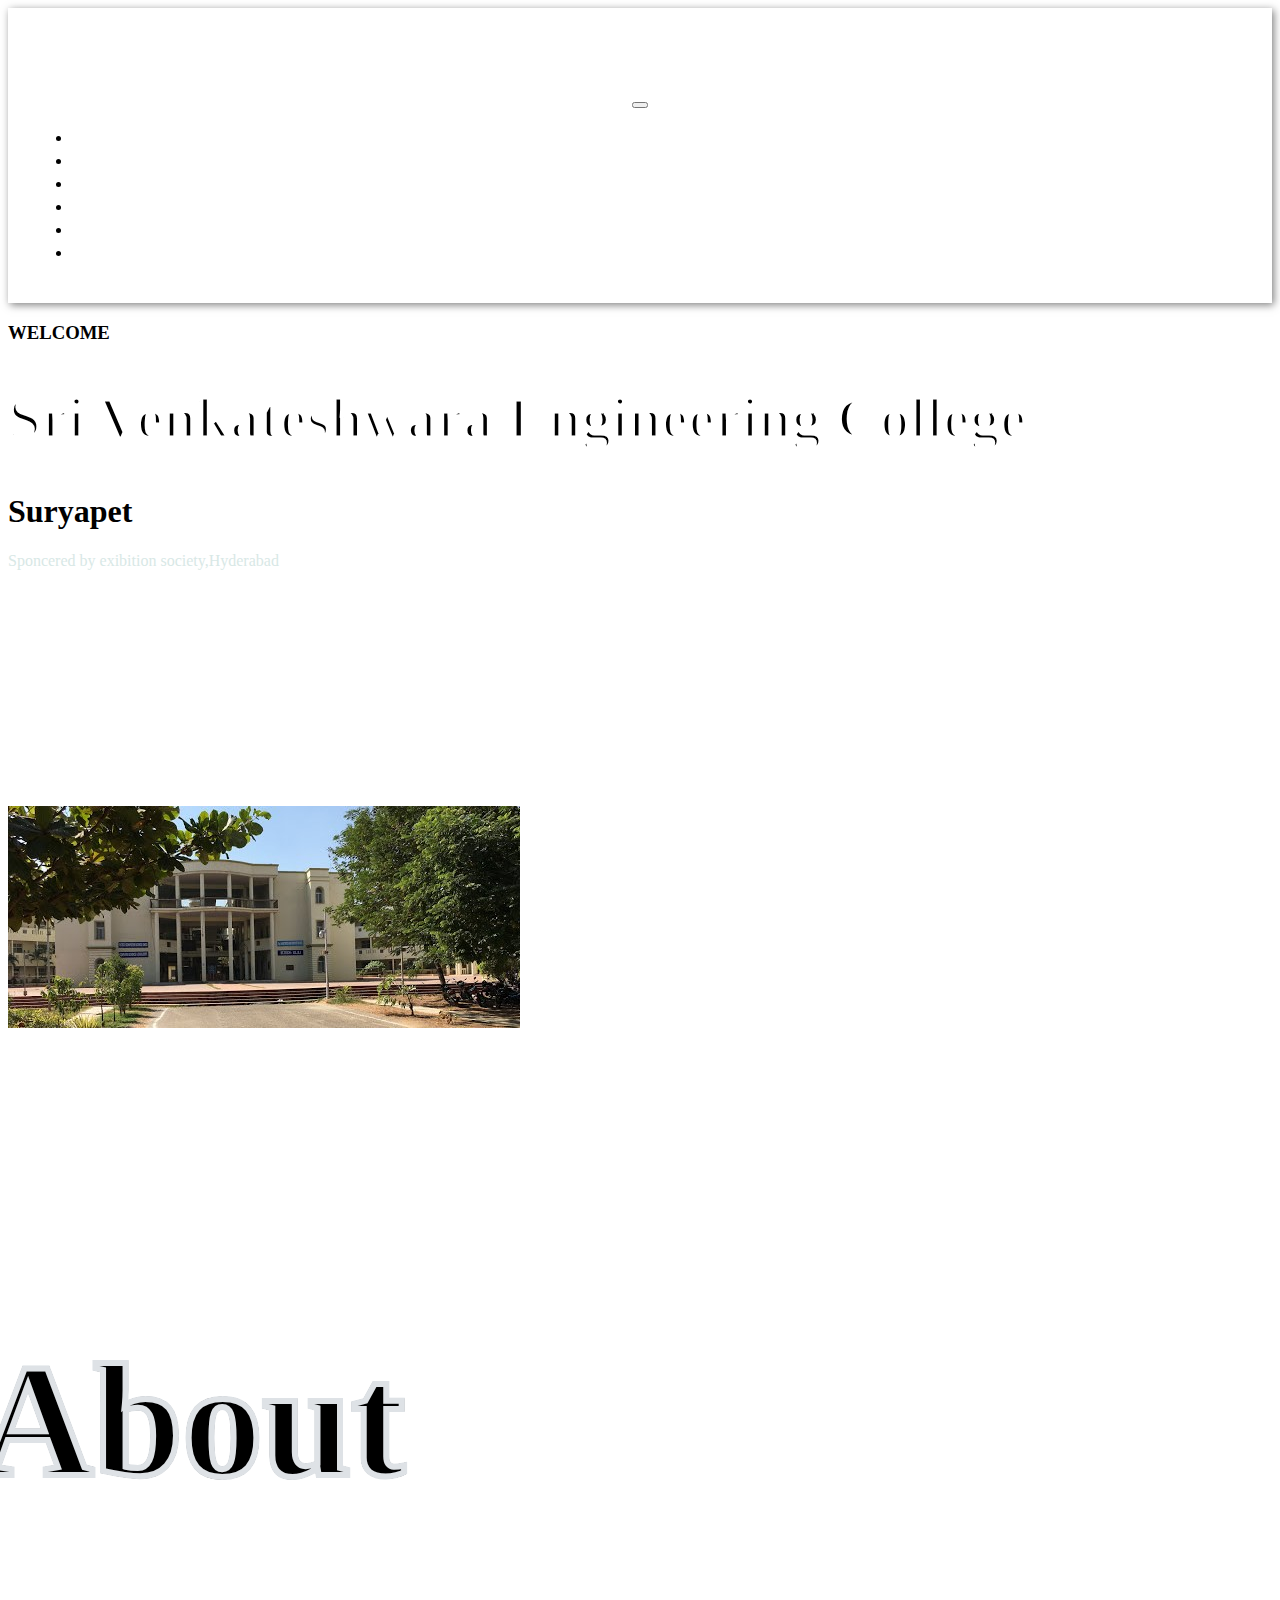
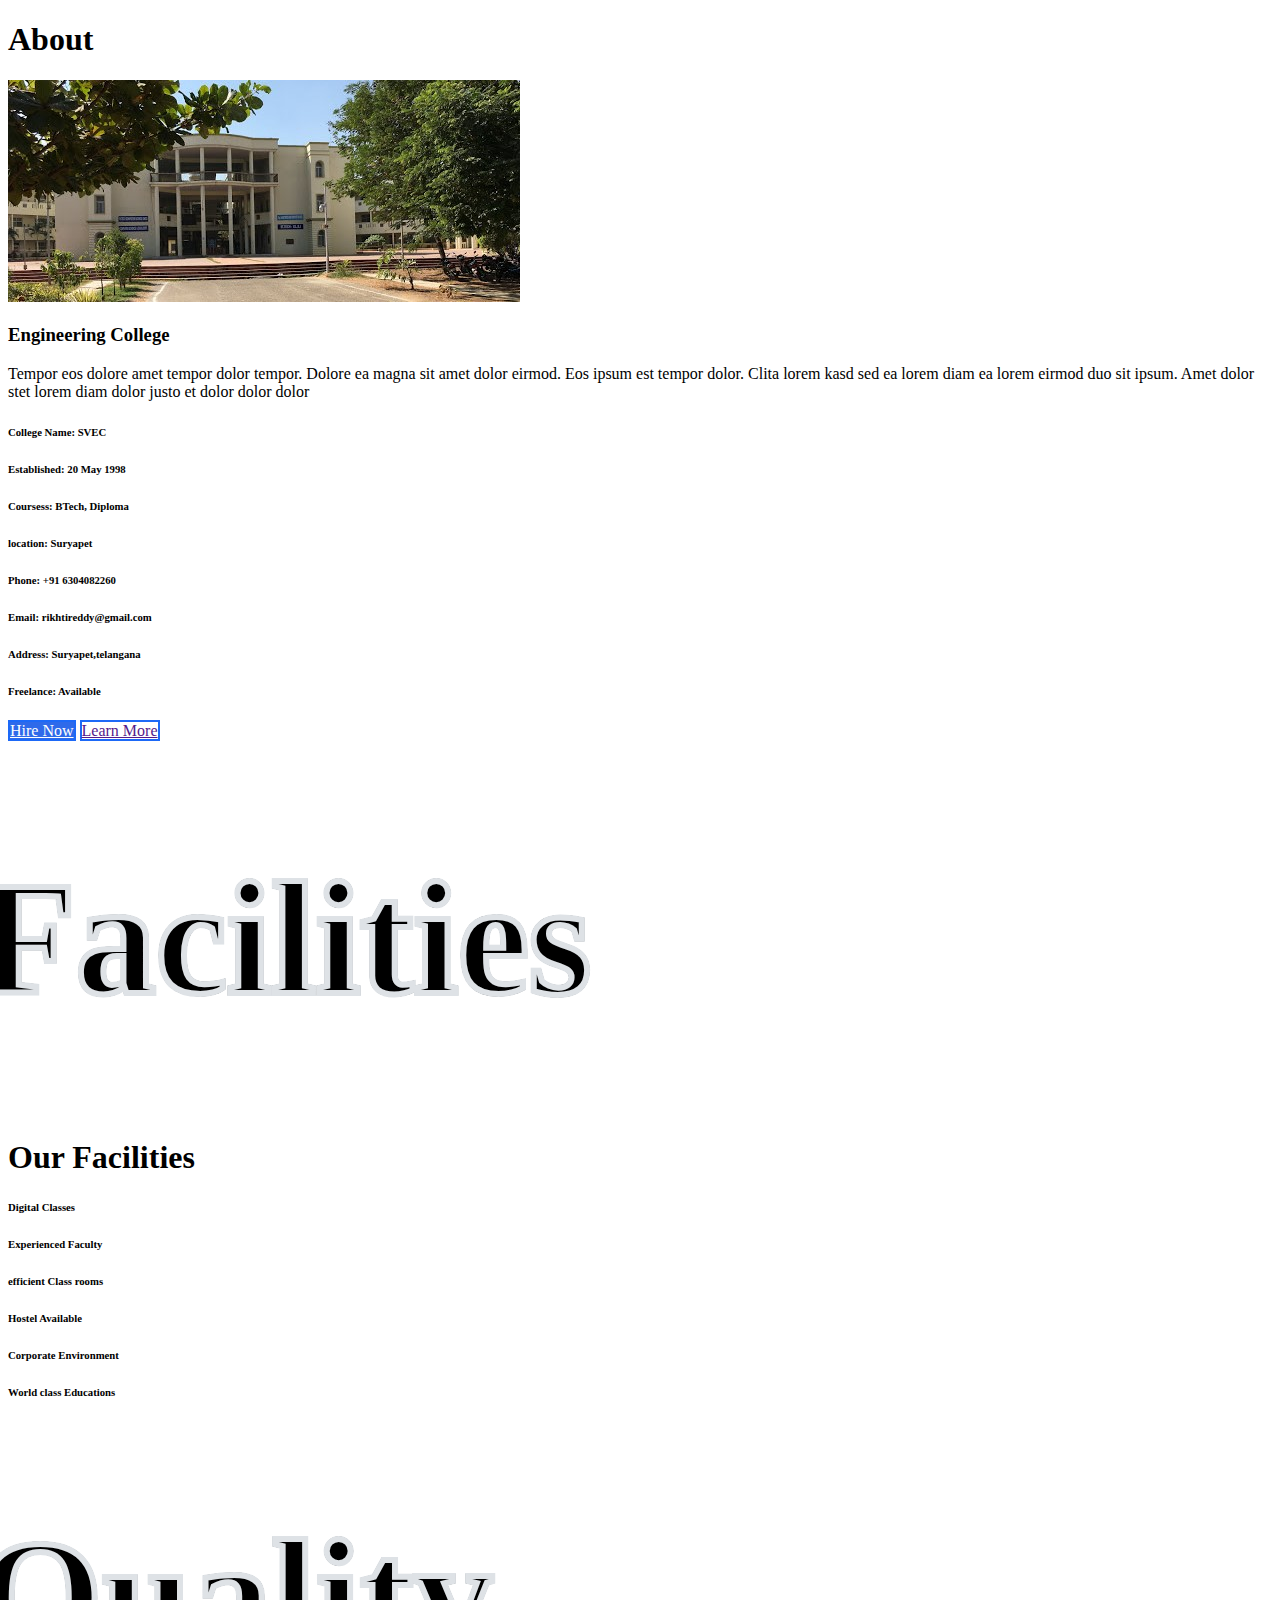
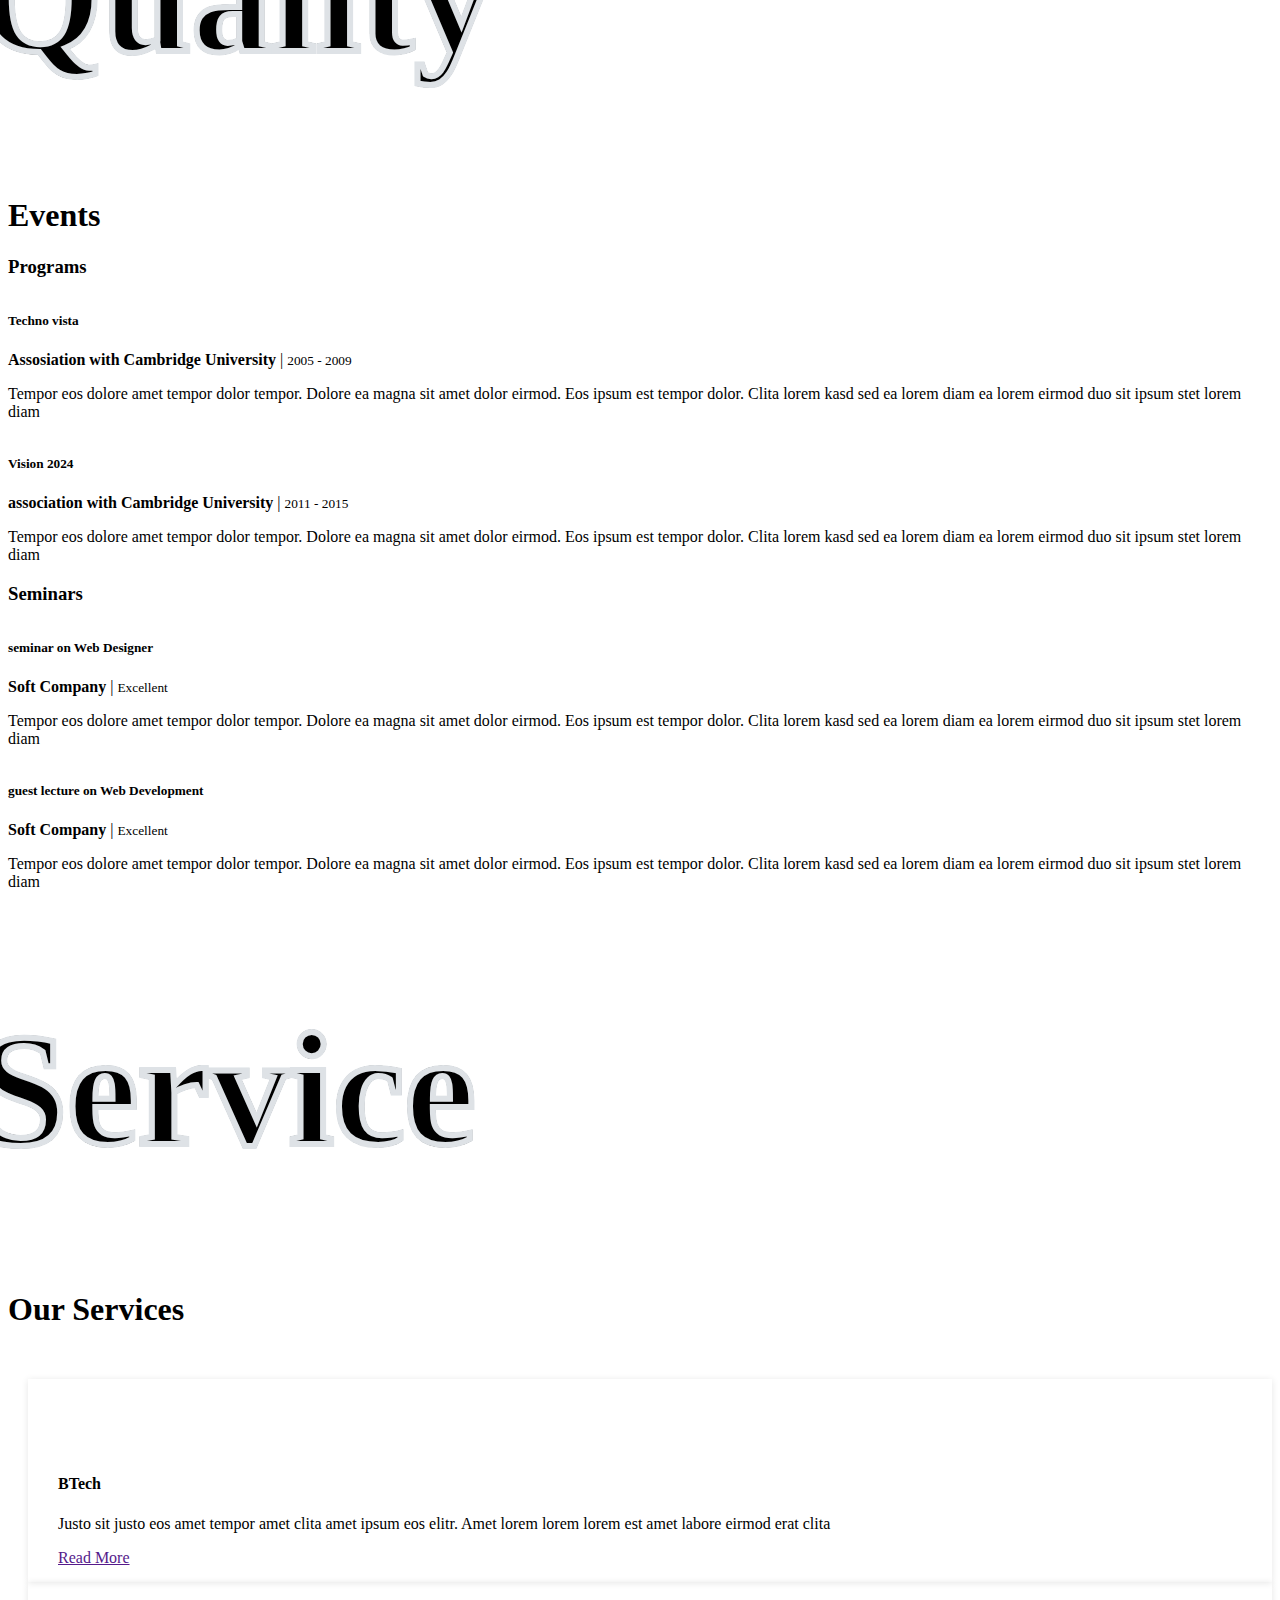
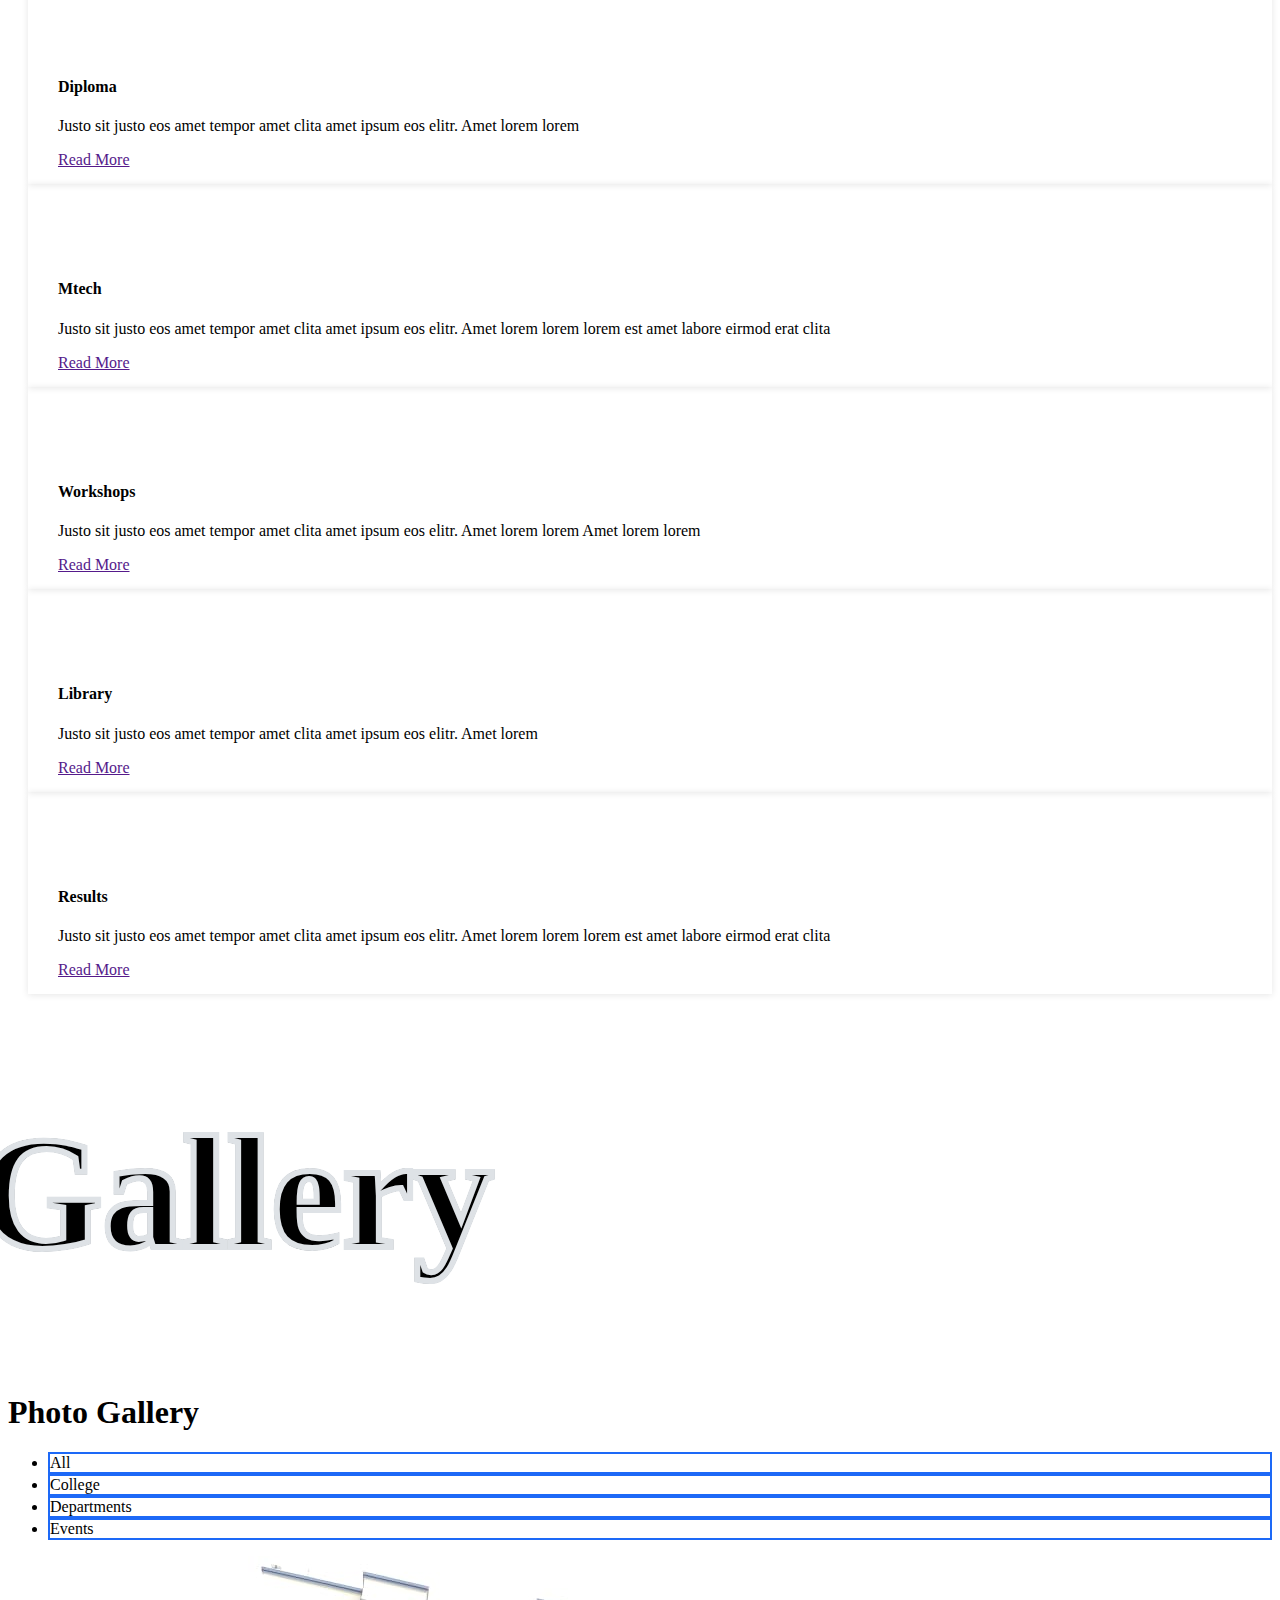
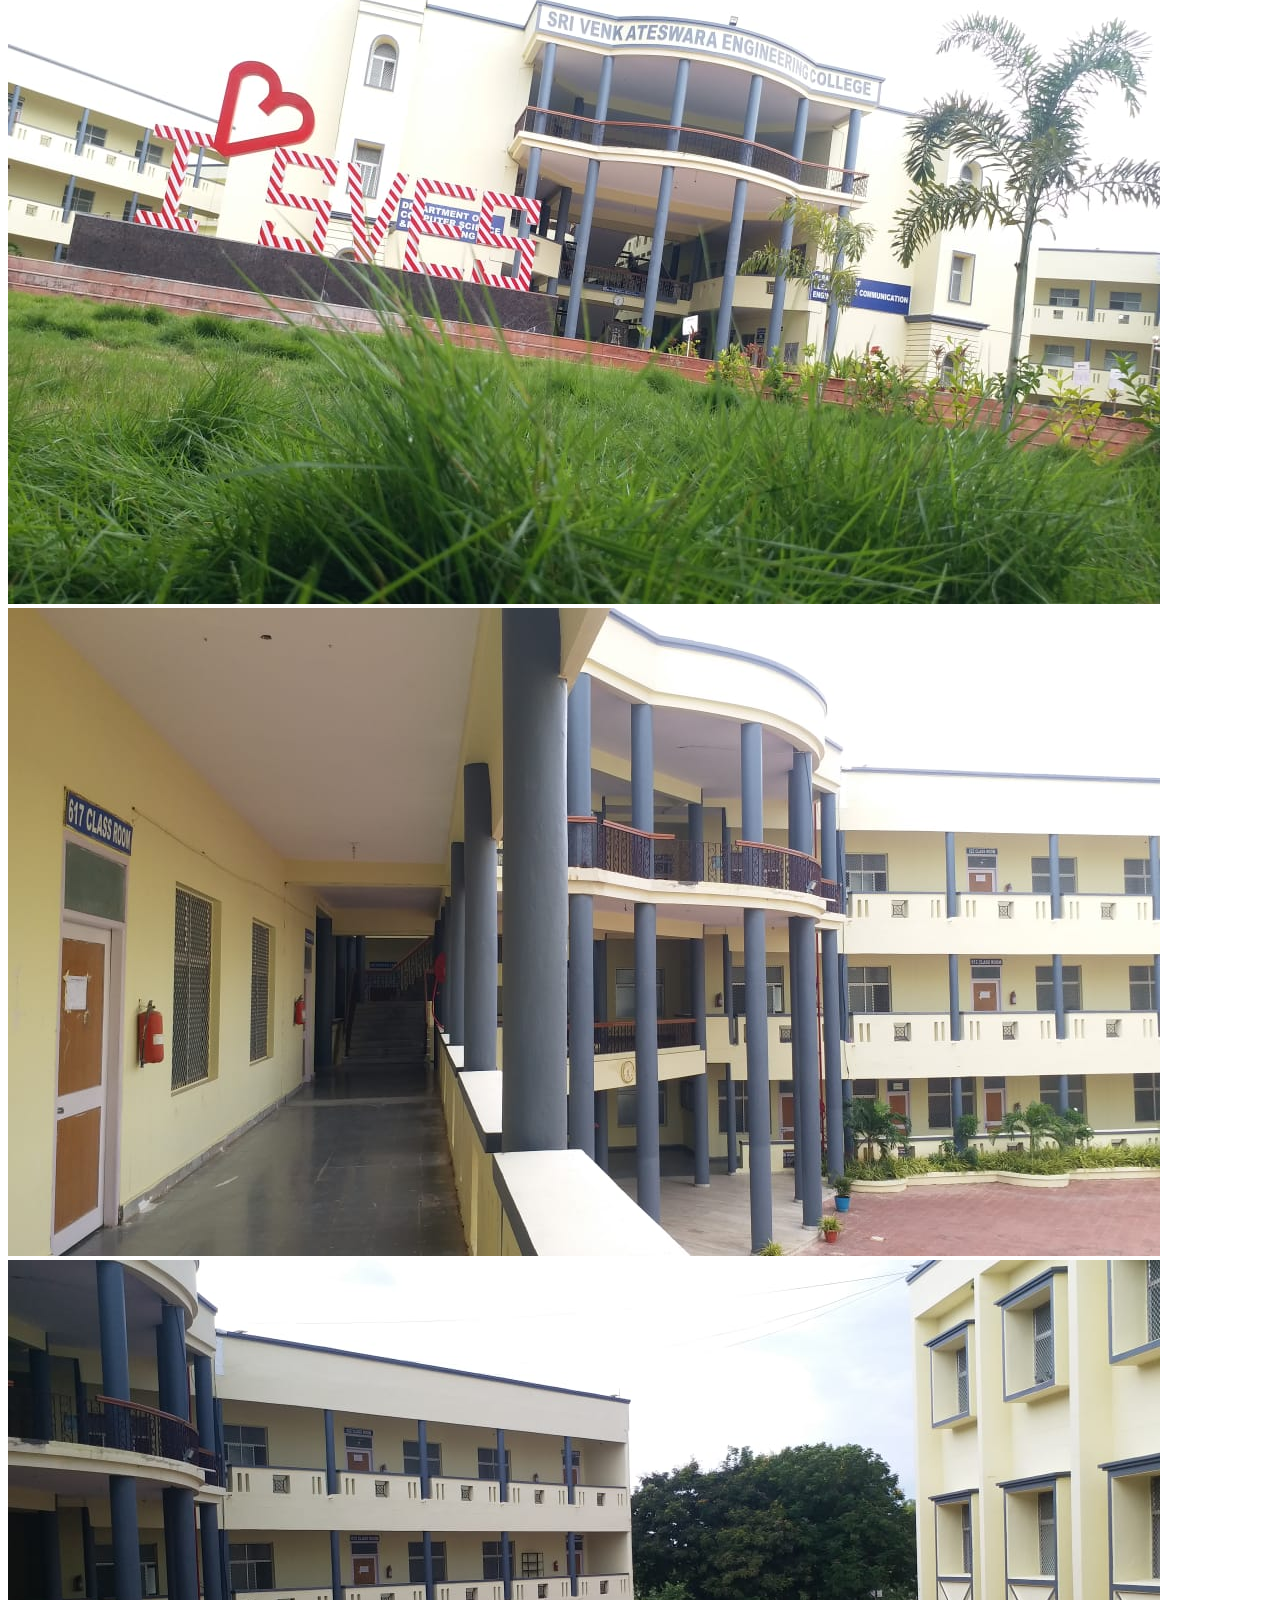
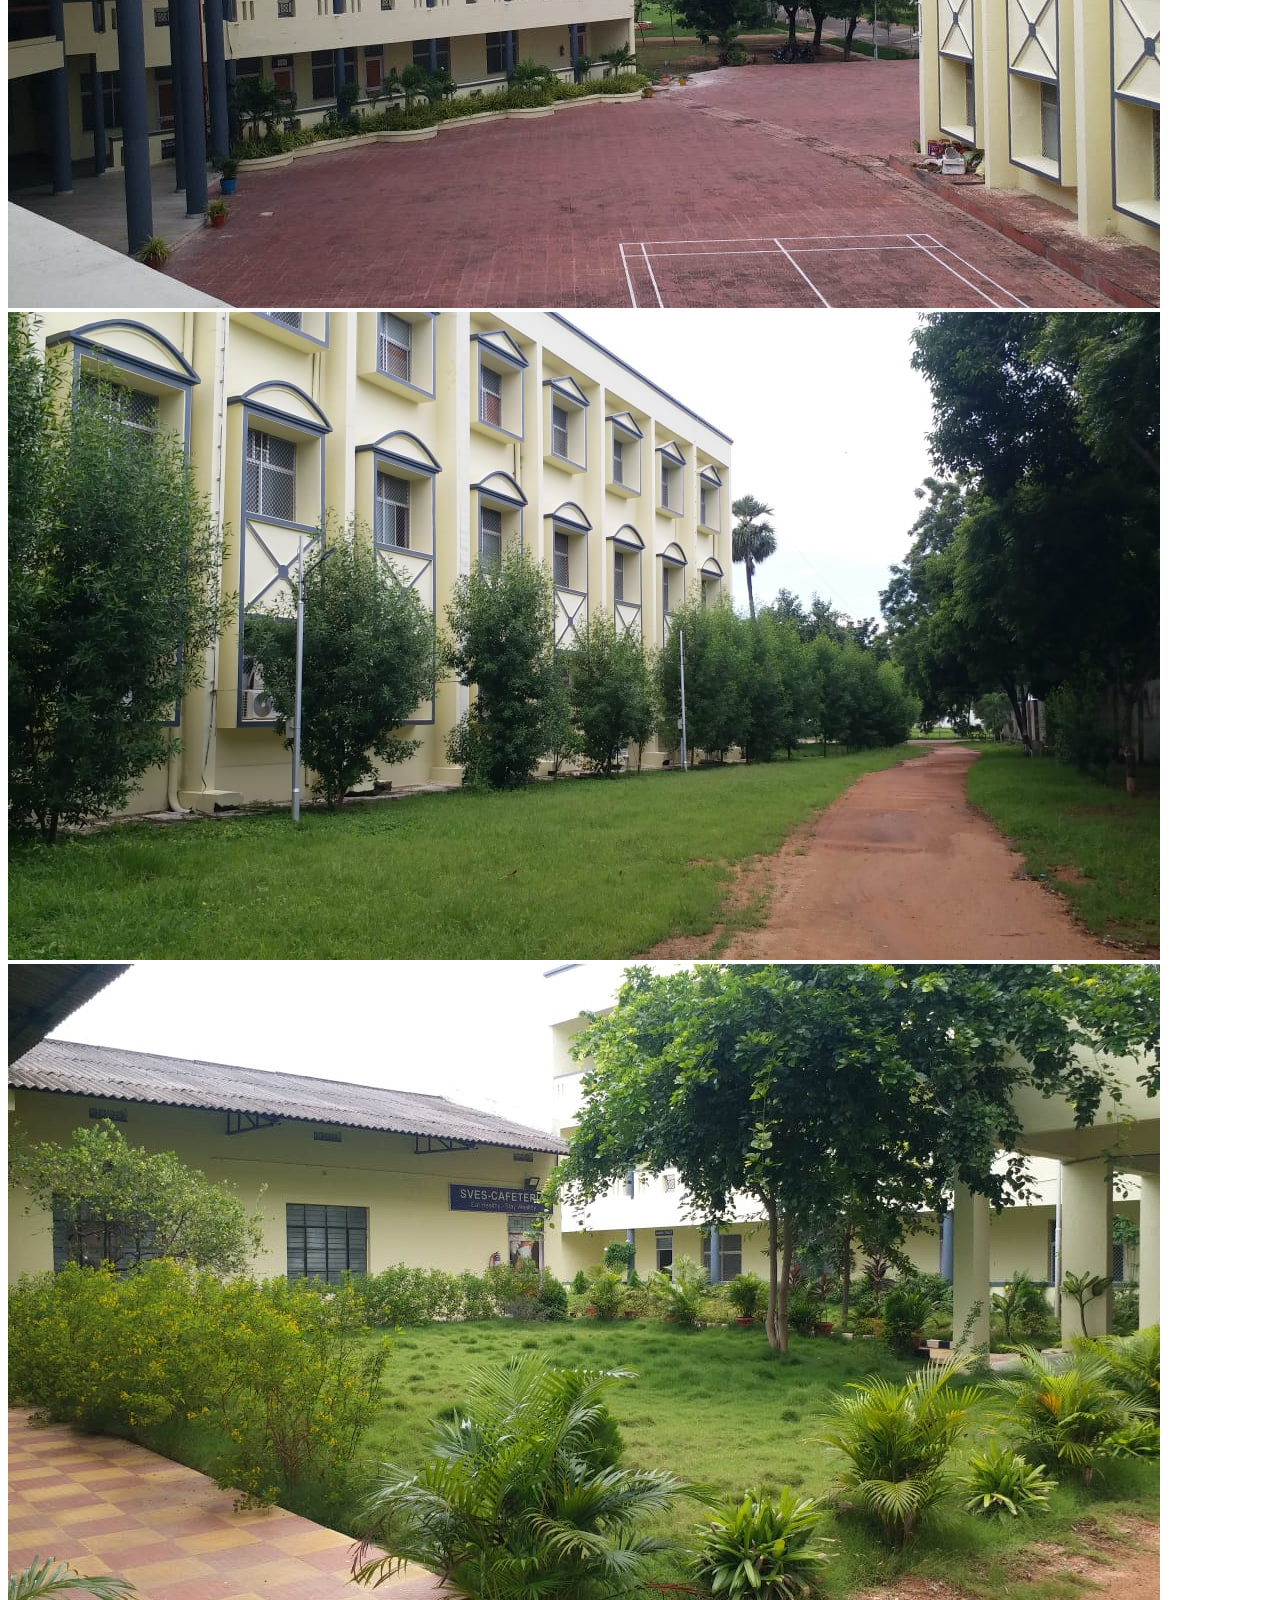
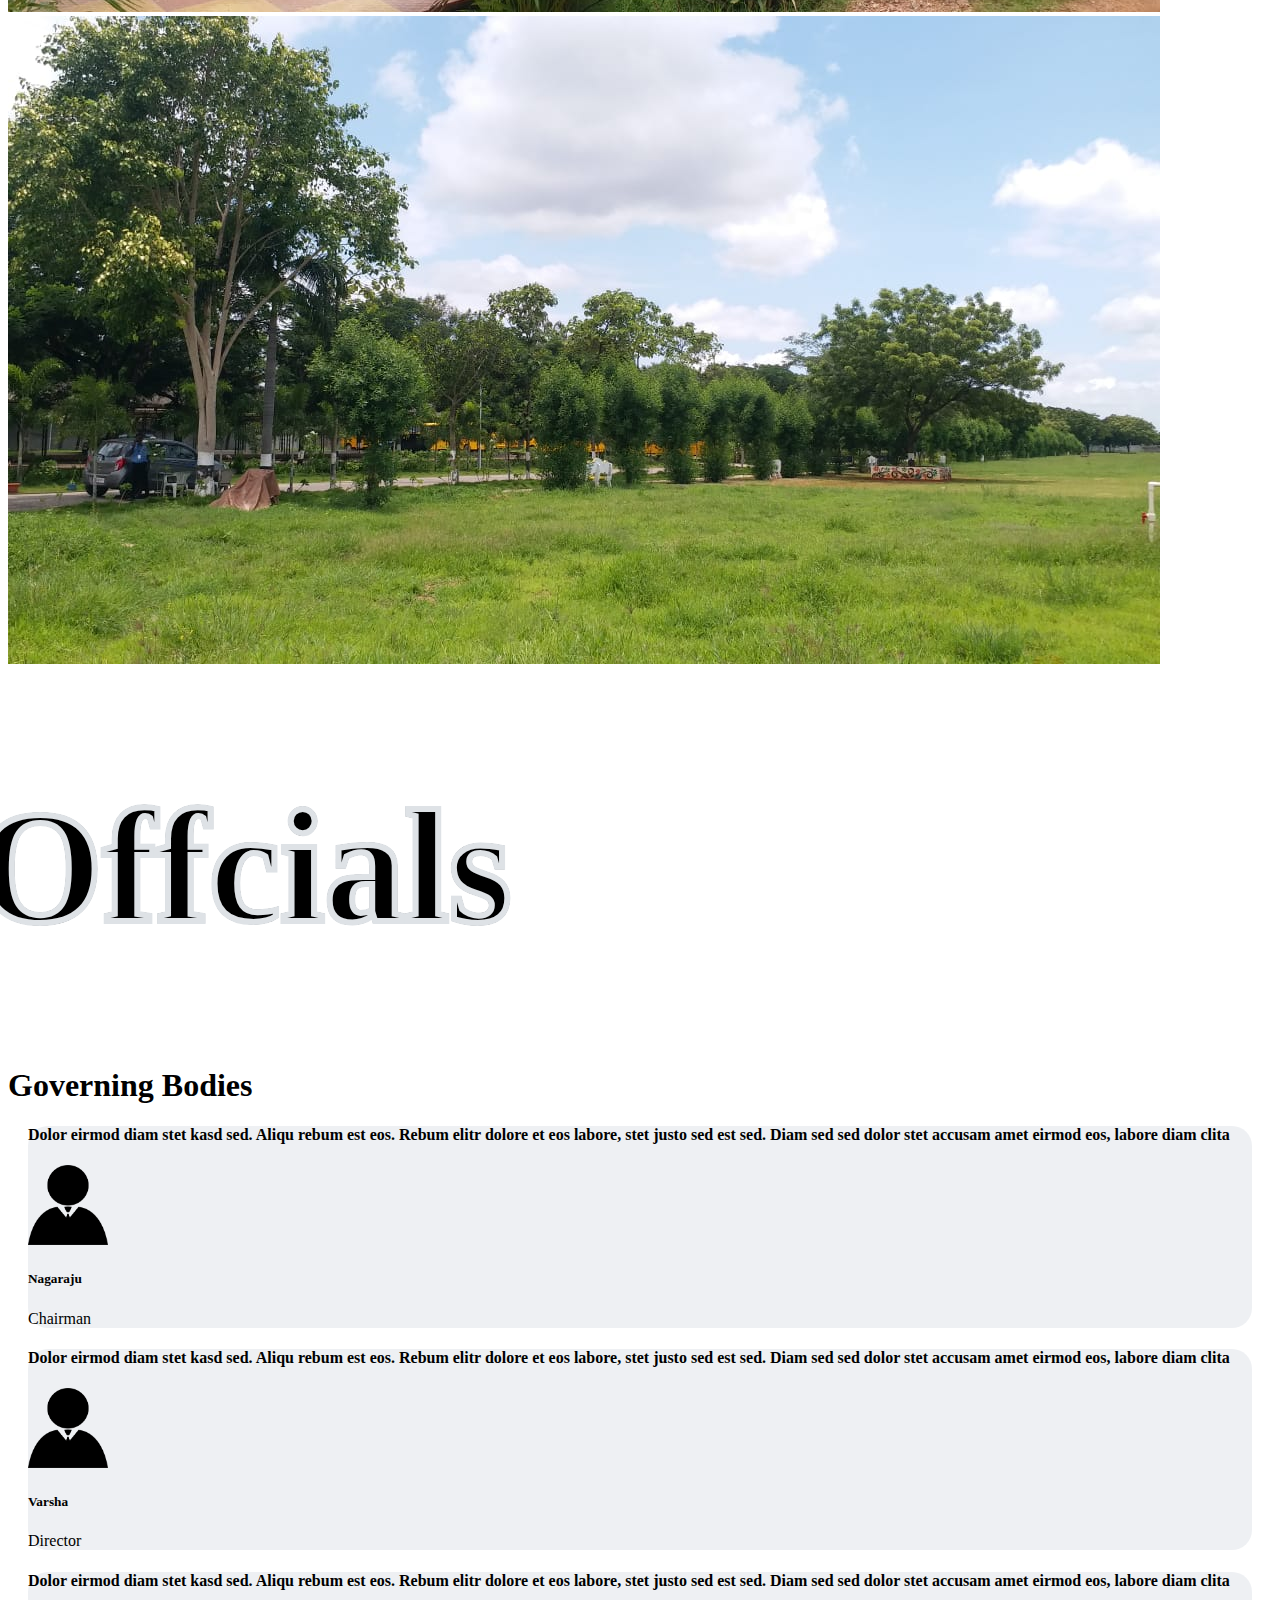
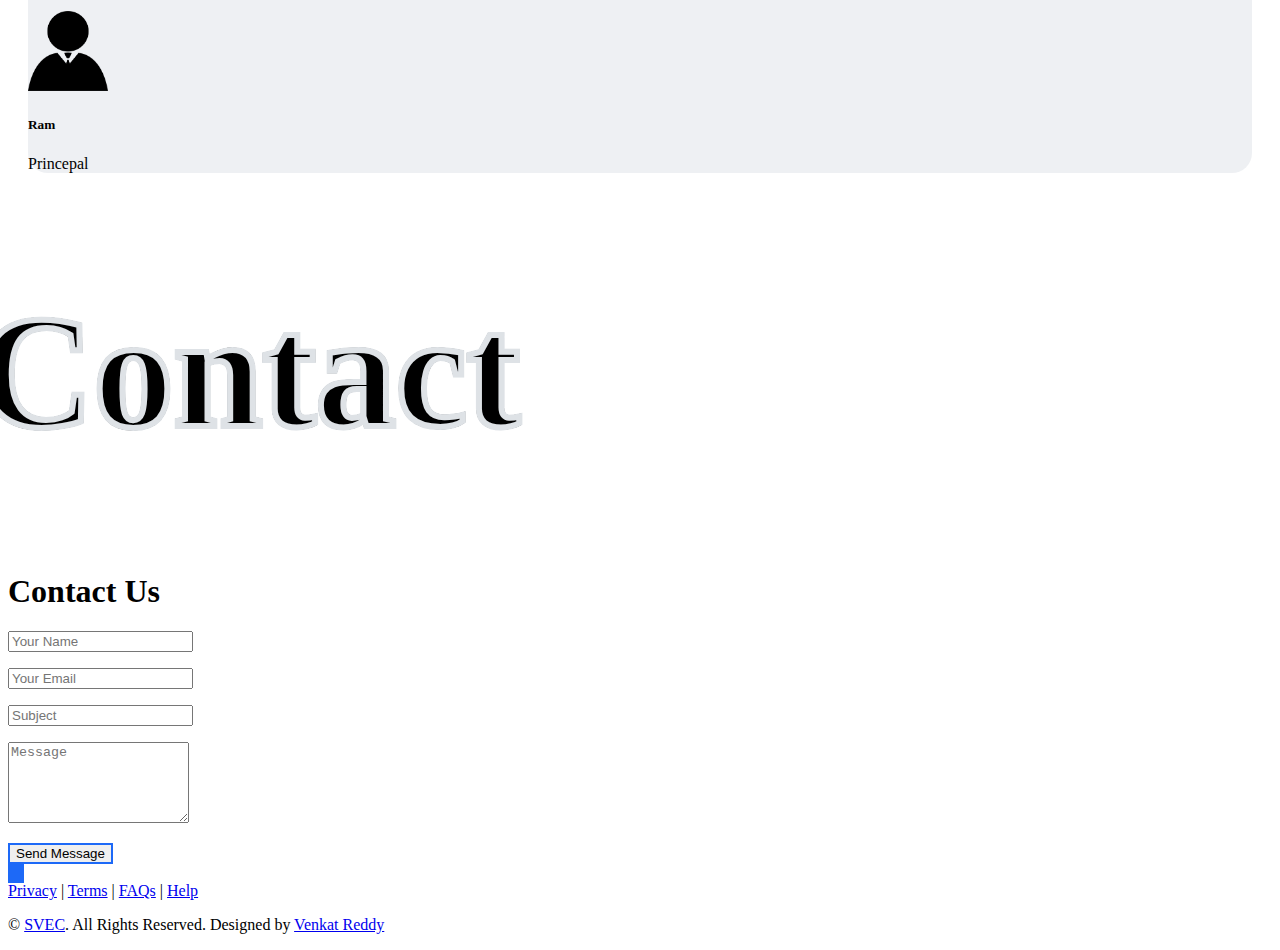
==== college.html @ bd6706f1 "commit" ====
<!DOCTYPE html>
<html lang="en">

<head>
    <meta charset="utf-8">
    <meta name="viewport" content="width=device-width, initial-scale=1">
    <title>Prosuc</title>
    <link href="https://cdn.jsdelivr.net/npm/bootstrap@5.3.0/dist/css/bootstrap.min.css" rel="stylesheet"
        integrity="sha384-9ndCyUaIbzAi2FUVXJi0CjmCapSmO7SnpJef0486qhLnuZ2cdeRhO02iuK6FUUVM" crossorigin="anonymous">
    <link rel="stylesheet" href="college.css">
    <link rel="stylesheet" href="https://cdn.jsdelivr.net/npm/bootstrap-icons@1.10.5/font/bootstrap-icons.css">
</head>

<body>
    <!---- nav start ---->
    <nav class="navbar navbar-expand-lg navbar-dark bg-primary bg-primary fixed-top">
        <div class="container-fluid">
            <div>
                <a class="navbar-brand m-3 t-3" href="/index.html"><img class="logo1"
                        src="ps-low-resolution-logo-color-on-transparent-background.png" href="#"></a>
            </div>
            <button class="navbar-toggler" type="button" data-bs-toggle="navbar-collapse" data-bs-target="#navbarNav"
                aria-controls="navbarNav" aria-expanded="true" aria-label="Toggle navigation">
                <span class="navbar-toggler-icon"></span>
            </button>
            <div class="collapse  navbar-collapse" id="navbarNav">
                <ul class="navbar-nav ms-auto  ">
                    <li class="nav-item ">
                        <a class="link-1" href="index.html">Home</a>
                    </li>
                    <li class="nav-item">
                        <a class="link-1" href="#about">About Us</a>
                    </li>
                    <li class="nav-item">
                        <a class="link-1" href="#skill">Courses offered</a>
                    </li>
                    <li class="nav-item">
                        <a class="link-1" href="#service">Services</a>
                    </li>

                    <li class="nav-item">
                        <a class="link-1" href="#portfolio">Photo-gallery</a>
                    </li>

                    <li class="nav-item">
                        <a class="link-1" href="#contact">Contact</a>
                    </li>
                </ul>

            </div>
        </div>
    </nav>

    <!----- nav end-->

    <!-- Header Start -->
    <div class="container-fluid d-flex bg-primary align-items-center mb-5 py-5" id="home" style="min-height: 100vh;">
        <div class="container ">
            <div class="row align-items-center">

                <div class="col-lg-6 text-center align-content-center text-lg-left">
                    <h3 class="text-white font-weight-normal mb-3">WELCOME</h3>
                    <h1 class="display-3  text-primary mb-3" style="-webkit-text-stroke: 3px #ffffff;">Sri Venkateshwara
                        Engineering College</h1>
                    <h1 class="typed-text-output d-inline font-weight-lighter text-white">Suryapet</h1>
                    <div class="typed-text align-content-end ">Sponcered by exibition society,Hyderabad</div>
                    <div class="d-flex align-items-center justify-content-center justify-content-lg-start pt-5">
                        <a href="VID-20230714-WA0003.mp4" class="btn btn-white mr-4"></a>
                        <video aria-flowto="Toggle" class="vedio" mw="100px" height="250px" autoplay loop>
                            <source src="VID-20230714-WA0003.mp4" type="video/mp4" />
                        </video>
                        <a href="" class="btn btn-blue d-none d-sm-block"></a>
                    </div>
                </div>
                <div class="col-lg-6 px-2 pl-lg-0 pb-3 pb-lg-2  ">
                    <img class="img-fluid w-100 rounded-5 shadow-lg" src="svec.jpg" alt="">
                </div>
            </div>
        </div>
    </div>
    <!-- Header End -->

    <!-- About Start -->
    <div class="container-fluid py-5" id="about">
        <div class="container">
            <div class="position-relative d-flex align-items-center justify-content-center">
                <h1 class="display-1 text-uppercase text-white" style="-webkit-text-stroke: 1px #dee2e6;">About</h1>
                <h1 class="position-absolute text-uppercase text-primary">About</h1>
            </div>
            <div class="row align-items-center">
                <div class="col-lg-5 pb-4 pb-lg-0">
                    <img class="img-fluid rounded w-100" src="svec.jpg" alt="">
                </div>
                <div class="col-lg-7">
                    <h3 class="mb-4">Engineering College</h3>
                    <p>Tempor eos dolore amet tempor dolor tempor. Dolore ea magna sit amet dolor eirmod. Eos ipsum est
                        tempor dolor. Clita lorem kasd sed ea lorem diam ea lorem eirmod duo sit ipsum. Amet dolor stet
                        lorem diam dolor justo et dolor dolor dolor</p>
                    <div class="row mb-3">
                        <div class="col-sm-6 py-2">
                            <h6>College Name: <span class="text-secondary">SVEC</span></h6>
                        </div>
                        <div class="col-sm-6 py-2">
                            <h6>Established: <span class="text-secondary">20 May 1998</span></h6>
                        </div>
                        <div class="col-sm-6 py-2">
                            <h6>Coursess: <span class="text-secondary">BTech, Diploma</span></h6>
                        </div>
                        <div class="col-sm-6 py-2">
                            <h6>location: <span class="text-secondary">Suryapet</span></h6>
                        </div>
                        <div class="col-sm-6 py-2">
                            <h6>Phone: <span class="text-secondary">+91 6304082260</span></h6>
                        </div>
                        <div class="col-sm-6 py-2">
                            <h6>Email: <span class="text-secondary">rikhtireddy@gmail.com</span></h6>
                        </div>
                        <div class="col-sm-6 py-2">
                            <h6>Address: <span class="text-secondary">Suryapet,telangana</span></h6>
                        </div>
                        <div class="col-sm-6 py-2">
                            <h6>Freelance: <span class="text-secondary">Available</span></h6>
                        </div>
                    </div>
                    <a href="" class="btn blue btn-outline-primary mr-4">Hire Now</a>
                    <a href="" class="btn btn-outline-primary">Learn More</a>
                </div>
            </div>
        </div>
    </div>
    <!-- About End -->

    <!-- Skill Start -->
    <div class="container-fluid py-5" id="skill">
        <div class="container">
            <div class="position-relative d-flex align-items-center justify-content-center">
                <h1 class="display-1 text-uppercase text-white" style="-webkit-text-stroke: 1px #dee2e6;">Facilities
                </h1>
                <h1 class="position-absolute text-uppercase text-primary">Our Facilities</h1>
            </div>
            <div class="row align-items-center">
                <div class="col-md-6">
                    <div class="skill mb-4">
                        <div class="d-flex justify-content-between">
                            <h6 class="font-weight-bold">Digital Classes</h6>
                            <h6 class="font-weight-bold"></h6>
                        </div>
                        <div class="progress">
                            <div class="progress-bar bg-primary" role="progressbar" aria-valuenow="95" aria-valuemin="0"
                                aria-valuemax="100"></div>
                        </div>
                    </div>
                    <div class="skill mb-4">
                        <div class="d-flex justify-content-between">
                            <h6 class="font-weight-bold">Experienced Faculty</h6>
                            <h6 class="font-weight-bold"></h6>
                        </div>
                        <div class="progress">
                            <div class="progress-bar bg-warning" role="progressbar" aria-valuenow="85" aria-valuemin="0"
                                aria-valuemax="100"></div>
                        </div>
                    </div>
                    <div class="skill mb-4">
                        <div class="d-flex justify-content-between">
                            <h6 class="font-weight-bold">efficient Class rooms</h6>
                            <h6 class="font-weight-bold"></h6>
                        </div>
                        <div class="progress">
                            <div class="progress-bar bg-danger" role="progressbar" aria-valuenow="90" aria-valuemin="0"
                                aria-valuemax="100"></div>
                        </div>
                    </div>
                </div>
                <div class="col-md-6">
                    <div class="skill mb-4">
                        <div class="d-flex justify-content-between">
                            <h6 class="font-weight-bold">Hostel Available</h6>
                            <h6 class="font-weight-bold"></h6>
                        </div>
                        <div class="progress">
                            <div class="progress-bar bg-danger" role="progressbar" aria-valuenow="90" aria-valuemin="0"
                                aria-valuemax="100"></div>
                        </div>
                    </div>
                    <div class="skill mb-4">
                        <div class="d-flex justify-content-between">
                            <h6 class="font-weight-bold">Corporate Environment</h6>
                            <h6 class="font-weight-bold"></h6>
                        </div>
                        <div class="progress">
                            <div class="progress-bar bg-dark" role="progressbar" aria-valuenow="95" aria-valuemin="0"
                                aria-valuemax="100"></div>
                        </div>
                    </div>
                    <div class="skill mb-4">
                        <div class="d-flex justify-content-between">
                            <h6 class="font-weight-bold">World class Educations</h6>
                            <h6 class="font-weight-bold"></h6>
                        </div>
                        <div class="progress">
                            <div class="progress-bar bg-info" role="progressbar" aria-valuenow="85" aria-valuemin="0"
                                aria-valuemax="100"></div>
                        </div>
                    </div>
                </div>
            </div>
        </div>
    </div>
    <!-- Skill End -->

    <!-- Qualification Start -->
    <div class="container-fluid py-5" id="qualification">
        <div class="container">
            <div class="position-relative d-flex align-items-center justify-content-center">
                <h1 class="display-1 text-uppercase text-white" style="-webkit-text-stroke: 1px #dee2e6;">Quality</h1>
                <h1 class="position-absolute text-uppercase text-primary">Events</h1>
            </div>
            <div class="row align-items-center">
                <div class="col-lg-6">
                    <h3 class="mb-4">Programs</h3>
                    <div class="border-left border-primary pt-2 pl-4 ml-2">
                        <div class="position-relative ex-me mb-4">
                            <i class="far fa-dot-circle text-primary position-absolute"
                                style="top: 2px; left: -35px; font-size: 22px;"></i>
                            <h5 class="font-weight-bold mb-1">Techno vista</h5>
                            <p class="mb-2"><strong>Assosiation with Cambridge University</strong> | <small>2005 -
                                    2009</small></p>
                            <p>Tempor eos dolore amet tempor dolor tempor. Dolore ea magna sit amet dolor eirmod. Eos
                                ipsum est tempor dolor. Clita lorem kasd sed ea lorem diam ea lorem eirmod duo sit ipsum
                                stet lorem diam</p>
                        </div>
                        <div class="position-relative ex-me mb-4">
                            <i class="far fa-dot-circle text-primary position-absolute"
                                style="top: 2px; left: -35px;  font-size: 22px;"></i>
                            <h5 class="font-weight-bold mb-1">Vision 2024</h5>
                            <p class="mb-2"><strong>association with Cambridge University</strong> | <small>2011 -
                                    2015</small></p>
                            <p>Tempor eos dolore amet tempor dolor tempor. Dolore ea magna sit amet dolor eirmod. Eos
                                ipsum est tempor dolor. Clita lorem kasd sed ea lorem diam ea lorem eirmod duo sit ipsum
                                stet lorem diam</p>
                        </div>
                    </div>
                </div>
                <div class="col-lg-6">
                    <h3 class="mb-4">Seminars</h3>
                    <div class="border-left border-primary pt-2 pl-4 ml-2">
                        <div class="position-relative ex-me mb-4">
                            <i class="far fa-dot-circle text-primary position-absolute"
                                style="top: 2px;left: -35px;  font-size: 22px;"></i>
                            <h5 class="font-weight-bold mb-1">seminar on Web Designer</h5>
                            <p class="mb-2"><strong>Soft Company</strong> | <small> Excellent</small></p>
                            <p>Tempor eos dolore amet tempor dolor tempor. Dolore ea magna sit amet dolor eirmod. Eos
                                ipsum est tempor dolor. Clita lorem kasd sed ea lorem diam ea lorem eirmod duo sit ipsum
                                stet lorem diam</p>
                        </div>
                        <div class="position-relative ex-me mb-4">
                            <i class="far fa-dot-circle text-primary position-absolute"
                                style="top: 2px;left: -35px;  font-size: 22px;"></i>
                            <h5 class="font-weight-bold mb-1">guest lecture on Web Development</h5>
                            <p class="mb-2"><strong>Soft Company</strong> | <small> Excellent</small></p>
                            <p>Tempor eos dolore amet tempor dolor tempor. Dolore ea magna sit amet dolor eirmod. Eos
                                ipsum est tempor dolor. Clita lorem kasd sed ea lorem diam ea lorem eirmod duo sit ipsum
                                stet lorem diam</p>
                        </div>
                    </div>
                </div>
            </div>
        </div>
    </div>
    <!-- Qualification End -->

    <!-- Services Start -->
    <div class="container-fluid pt-5" id="service">
        <div class="container">
            <div class="service-h4 position-relative d-flex align-items-center justify-content-center">
                <h1 class="display-1 text-uppercase text-white" style="-webkit-text-stroke: 1px #dee2e6;">Service</h1>
                <h1 class="position-absolute text-uppercase text-primary">Our Services</h1>
            </div>
            <div class="row pb-3">
                <div class="service-box col-lg-4 col-md-6 text-center mb-5">
                    <div class="d-flex align-items-center justify-content-center mb-4">
                        <i class="fa fa-2x fa-laptop service-icon bg-warning text-white mr-3"></i>
                        <h4 class="font-weight-bold m-0">BTech</h4>
                    </div>
                    <p>Justo sit justo eos amet tempor amet clita amet ipsum eos elitr. Amet lorem lorem lorem est amet
                        labore eirmod erat clita</p>
                    <a class="border-bottom border-primary text-decoration-none" href="">Read More</a>
                </div>
                <div class="service-box col-lg-3 col-md-6 text-center mb-5">
                    <div class="d-flex align-items-center justify-content-center mb-4">
                        <i class="fa fa-2x fa-laptop-code service-icon bg-danger text-white mr-3"></i>
                        <h4 class="font-weight-bold m-0">Diploma</h4>
                    </div>
                    <p>Justo sit justo eos amet tempor amet clita amet ipsum eos elitr. Amet lorem lorem</p>
                    <a class="border-bottom border-primary text-decoration-none" href="">Read More</a>
                </div>
                <div class="service-box col-lg-4 col-md-6 text-center mb-5">
                    <div class="d-flex align-items-center justify-content-center mb-4">
                        <i class="fab fa-2x fa-android service-icon bg-danger-subtle text-white mr-3"></i>
                        <h4 class="font-weight-bold m-0">Mtech</h4>
                    </div>
                    <p>Justo sit justo eos amet tempor amet clita amet ipsum eos elitr. Amet lorem lorem lorem est amet
                        labore eirmod erat clita</p>
                    <a class="border-bottom border-primary text-decoration-none" href="">Read More</a>
                </div>
                <div class="service-box col-lg-4 col-md-6 text-center mb-5">
                    <div class="d-flex align-items-center justify-content-center mb-4">
                        <i class="fab fa-2x fa-apple service-icon bg-success text-white mr-3"></i>
                        <h4 class="font-weight-bold m-0">Workshops</h4>
                    </div>
                    <p>Justo sit justo eos amet tempor amet clita amet ipsum eos elitr. Amet lorem lorem Amet lorem
                        lorem</p>
                    <a class="border-bottom border-primary text-decoration-none" href="">Read More</a>
                </div>
                <div class="service-box col-lg-3 col-md-6 text-center mb-5">
                    <div class="d-flex align-items-center justify-content-center mb-4">
                        <i class="fa fa-2x fa-search service-icon bg-success-subtle text-white mr-3"></i>
                        <h4 class="font-weight-bold m-0">Library</h4>
                    </div>
                    <p>Justo sit justo eos amet tempor amet clita amet ipsum eos elitr. Amet lorem </p>
                    <a class="border-bottom border-primary text-decoration-none" href="">Read More</a>
                </div>
                <div class="service-box col-lg-4  col-md-7 text-center mb-5">
                    <div class="d-flex align-items-center justify-content-center mb-4">
                        <i class="fa fa-2x fa-edit service-icon bg-secondary text-white mr-3"></i>
                        <h4 class="font-weight-bold m-0">Results</h4>
                    </div>
                    <p>Justo sit justo eos amet tempor amet clita amet ipsum eos elitr. Amet lorem lorem lorem est amet
                        labore eirmod erat clita</p>
                    <a class="border-bottom border-primary text-decoration-none" href="">Read More</a>
                </div>
            </div>
        </div>
    </div>
    <!-- Services End -->

    <!-- Portfolio Start -->
    <div class="container-fluid pt-5 pb-3" id="portfolio">
        <div class="container">
            <div class="position-relative d-flex align-items-center justify-content-center">
                <h1 class="display-1 text-uppercase text-white" style="-webkit-text-stroke: 1px #dee2e6;">Gallery</h1>
                <h1 class="position-absolute text-uppercase text-primary">Photo Gallery</h1>
            </div>
            <div class="row">
                <div class="col-12 text-center mb-2">
                    <ul class="list-inline mb-4" id="portfolio-flters">
                        <li class="btn btn-sm btn-outline-primary m-1 active" data-filter="*">All</li>
                        <li class="btn btn-sm btn-outline-primary m-1" data-filter=".first">College</li>
                        <li class="btn btn-sm btn-outline-primary m-1" data-filter=".second">Departments</li>
                        <li class="btn btn-sm btn-outline-primary m-1" data-filter=".third">Events</li>
                    </ul>
                </div>
            </div>
            <div class="row portfolio-container">
                <div class="col-lg-4 col-md-6 mb-4 portfolio-item first">
                    <div class="position-relative overflow-hidden mb-2">
                        <img class="img-fluid rounded w-100" src="sv1.jpeg" alt="">
                        <div class="portfolio-btn  d-flex align-items-top justify-content-center">
                            <a href="sv1.jpeg" data-lightbox="portfolio">
                                <i class="fa fa-plus text-white" style="font-size: 60px;">Main</i>
                            </a>
                        </div>
                    </div>
                </div>
                <div class="col-lg-4 col-md-6 mb-4 portfolio-item second">
                    <div class="position-relative overflow-hidden mb-2">
                        <img class="img-fluid rounded w-100" src="sv2.jpeg" alt="">
                        <div class="portfolio-btn  d-flex align-items-left justify-content-center">
                            <a href="sv2.jpeg" data-lightbox="portfolio">
                                <i class="fa fa-plus text-white" style="font-size: 60px;">Departments</i>
                            </a>
                        </div>
                    </div>
                </div>
                <div class="col-lg-4 col-md-6 mb-4 portfolio-item third">
                    <div class="position-relative overflow-hidden mb-2">
                        <img class="img-fluid rounded w-100" src="sv3.jpeg" alt="">
                        <div class="portfolio-btn  d-flex align-items-lefft justify-content-center">
                            <a href="sv3.jpeg" data-lightbox="portfolio">
                                <i class="fa fa-plus text-white" style="font-size: 60px;">Branch</i>
                            </a>
                        </div>
                    </div>
                </div>
                <div class="col-lg-4 col-md-6 mb-4 portfolio-item first">
                    <div class="position-relative overflow-hidden mb-2">
                        <img class="img-fluid rounded w-100" src="sv4.jpeg" alt="">
                        <div class="portfolio-btn  d-flex align-items-left justify-content-center">
                            <a href="sv4.jpeg" data-lightbox="portfolio">
                                <i class="fa fa-plus text-white" style="font-size: 60px;"> open</i>
                            </a>
                        </div>
                    </div>
                </div>
                <div class="col-lg-4 col-md-6 mb-4 portfolio-item second">
                    <div class="position-relative overflow-hidden mb-2">
                        <img class="img-fluid rounded w-100" src="sv5.jpeg" alt="">
                        <div class="portfolio-btn  d-flex align-items-left justify-content-center">
                            <a href="sv5.jpeg" data-lightbox="portfolio">
                                <i class="fa fa-plus text-white" style="font-size: 60px;">Canteen</i>
                            </a>
                        </div>
                    </div>
                </div>
                <div class="col-lg-4 col-md-6 mb-4 portfolio-item third">
                    <div class="position-relative overflow-hidden mb-2">
                        <img class="img-fluid rounded w-100" src="sv6.jpeg" alt="">
                        <div class="portfolio-btn  d-flex align-items-left justify-content-center">
                            <a href="sv6.jpeg" data-lightbox="portfolio">
                                <i class="fa fa-plus text-white" style="font-size: 60px;">Garden</i>
                            </a>
                        </div>
                    </div>
                </div>
            </div>
        </div>
    </div>
    <!-- Portfolio End -->

    <!-- Testimonial Start -->
    <div class="container-fluid py-5" id="testimonial">
        <div class="container">
            <div class="position-relative d-flex align-items-center justify-content-center">
                <h1 class="display-1 text-uppercase text-white" style="-webkit-text-stroke: 1px #dee2e6;">Offcials</h1>
                <h1 class="position-absolute text-uppercase text-primary">Governing Bodies</h1>
            </div>
            <div class="row justify-content-center">
                <div class="col-lg-9">
                    <div class="owl-carousel testimonial-carousel">
                        <div class="text-center">
                            <i class="fa fa-3x fa-quote-left text-primary mb-4"></i>
                            <h4 class="font-weight-light mb-4">Dolor eirmod diam stet kasd sed. Aliqu rebum est eos.
                                Rebum elitr dolore et eos labore, stet justo sed est sed. Diam sed sed dolor stet
                                accusam amet eirmod eos, labore diam clita</h4>
                            <img class="img-fluid rounded-circle mx-auto mb-3" src="/R.png"
                                style="width: 80px; height: 80px;">
                            <h5 class="font-weight-bold m-0">Nagaraju</h5>
                            <span>Chairman</span>
                        </div>
                        <div class="text-center">
                            <i class="fa fa-3x fa-quote-left text-primary mb-4"></i>
                            <h4 class="font-weight-light mb-4">Dolor eirmod diam stet kasd sed. Aliqu rebum est eos.
                                Rebum elitr dolore et eos labore, stet justo sed est sed. Diam sed sed dolor stet
                                accusam amet eirmod eos, labore diam clita</h4>
                            <img class="img-fluid rounded-circle mx-auto mb-3" src="/R.png"
                                style="width: 80px; height: 80px;">
                            <h5 class="font-weight-bold m-0">Varsha</h5>
                            <span>Director</span>
                        </div>
                        <div class="text-center">
                            <i class="fa fa-3x fa-quote-left text-primary mb-4"></i>
                            <h4 class="font-weight-light mb-4">Dolor eirmod diam stet kasd sed. Aliqu rebum est eos.
                                Rebum elitr dolore et eos labore, stet justo sed est sed. Diam sed sed dolor stet
                                accusam amet eirmod eos, labore diam clita</h4>
                            <img class="img-fluid rounded-circle mx-auto mb-3" src="/R.png"
                                style="width: 80px; height: 80px;">
                            <h5 class="font-weight-bold m-0">Ram</h5>
                            <span>Princepal</span>
                        </div>
                    </div>
                </div>
            </div>
        </div>
    </div>
    <!-- Testimonial End -->

    <!-- Contact Start -->
    <div class="container-fluid py-5" id="contact">
        <div class="container">
            <div class="position-relative d-flex align-items-center justify-content-center">
                <h1 class="display-1 text-uppercase text-white" style="-webkit-text-stroke: 1px #dee2e6;">Contact</h1>
                <h1 class="position-absolute text-uppercase text-primary">Contact Us</h1>
            </div>
            <div class="row justify-content-center">
                <div class="col-lg-8">
                    <div class="contact-form text-center">
                        <div id="success"></div>
                        <form name="sentMessage" id="contactForm" novalidate="novalidate">
                            <div class="form-row">
                                <div class="control-group col-sm-6">
                                    <input type="text" class="form-control p-4" id="name" placeholder="Your Name"
                                        required="required" data-validation-required-message="Please enter your name" />
                                    <p class="help-block text-danger"></p>
                                </div>
                                <div class="control-group col-sm-6">
                                    <input type="email" class="form-control p-4" id="email" placeholder="Your Email"
                                        required="required"
                                        data-validation-required-message="Please enter your email" />
                                    <p class="help-block text-danger"></p>
                                </div>
                            </div>
                            <div class="control-group">
                                <input type="text" class="form-control p-4" id="subject" placeholder="Subject"
                                    required="required" data-validation-required-message="Please enter a subject" />
                                <p class="help-block text-danger"></p>
                            </div>
                            <div class="control-group">
                                <textarea class="form-control py-3 px-4" rows="5" id="message" placeholder="Message"
                                    required="required"
                                    data-validation-required-message="Please enter your message"></textarea>
                                <p class="help-block text-danger"></p>
                            </div>
                            <div>
                                <button class="btn btn-outline-primary" type="submit" id="sendMessageButton">Send
                                    Message</button>
                            </div>
                        </form>
                    </div>
                </div>
            </div>
        </div>
    </div>
    <!-- Contact End -->

    <!-- Footer Start -->
    <div class="container-fluid bg-primary text-white mt-5 py-1 px-sm-1 px-md-5">
        <div class="container text-center py-5">
            <div class="d-flex justify-content-center mb-4">
                <a class="btn btn-light btn-social mr-2" href="#"><i class="fab fa-twitter"></i></a>
                <a class="btn btn-light btn-social mr-2" href="#"><i class="fab fa-facebook-f"></i></a>
                <a class="btn btn-light btn-social mr-2" href="#"><i class="fab fa-linkedin-in"></i></a>
                <a class="btn btn-light btn-social" href="#"><i class="fab fa-instagram"></i></a>
            </div>
            <div class="d-flex justify-content-center mb-3">
                <a class="text-white" href="#">Privacy</a>
                <span class="px-3">|</span>
                <a class="text-white" href="#">Terms</a>
                <span class="px-3">|</span>
                <a class="text-white" href="#">FAQs</a>
                <span class="px-3">|</span>
                <a class="text-white" href="#">Help</a>
            </div>
            <p class="m-0">&copy; <a class="text-white font-weight-bold" href="#">SVEC</a>. All Rights Reserved.
                Designed by <a class="text-white font-weight-bold" href="#">Venkat Reddy</a>
            </p>
        </div>
    </div>
    <!-- Footer End -->



</body>

</html>
---- college.css ----
.navbar-light {
    display: none;
  }
  
  .navbar-light .navbar-nav .nav-link {
    padding: 25px 10px;
    color: #ffffff;
    font-weight: 1000;
    outline: none;
  }
  
  .navbar-light .navbar-nav .nav-link:hover,
  .navbar-light .navbar-nav .nav-link.active {
    color: #0BCEAF;
  }
  
  .nav-link:hover {
    box-shadow: 1px 2px 9px 2px rgb(255, 255, 255);
    background-color: #0BCEAF;
    transition: 0.5s;
  }
  
  @import url(https://fonts.googleapis.com/css?family=Raleway);
  
  nav {
    margin-top: 0px;
    padding: 24px;
    text-align: center;
    font-family: Raleway;
    box-shadow: 2px 2px 8px rgba(0, 0, 0, 0.5);
  }
  
  .link-1 {
    transition: 0.7s ease;
    color: #ffffff;
    font-size: 20px;
    text-decoration: none;
    margin-bottom: -2px;
    padding: 20px 10px;
    margin: 5px px;
  }
  
  .link-1:hover {
    border-top: 4px solid #ffffff;
    border-bottom: 4px solid #ffffff;
    padding: 6px 0;
  }
  
  @media (max-width: 991.98px) {
    .navbar-light .navbar-nav .nav-link {
      padding: 10px 0;
  
    }
  }
  
  .typed-text {
    position: absolute;
    color: #d8e8e6;
    text-align: left;
  }
  
  .cover {
    background-image: url(svec.jpg);
  }
  
  .about-img {
    margin-left: -0px;
    right: -30px;
  }
  
  .display-1 {
    transform: scale(-40% -40%);
    margin-left: -30px;
    font-size: 160px;
    font-weight: 1000;
  
  }
  
  .display-3 {
    font-size: 60px;
    font-weight: 1000;
  
  }
  
  .vedio {
    border-radius: 6;
  }
  
  .position-absolute {
    font-weight: 700;
  
  }
  
  .typed-cursor {
    font-size: 45px;
    color: #ffffff;
  }
  
  .blue {
    background-color: #2e6aea;
    color: #ffffff;
  }
  
  .btn {
    border: 2px solid rgb(29, 105, 247);
  }
  
  .btn-white {
    background-color: #ffffff;
    border: 2px solid #ffffff;
  }
  
  .btn-blue {
    border: 2.4px solid #ffffff;
    color: #ffffff;
  }
  
  @media (max-width: 700px) {
    .about-img {
      margin-left: 20px;
      right: 0px;
      top: 30px;
    }
  }
  
  .progress {
    border-radius: 10px;
  }
  
  .progress .progress-bar {
    width: 0px;
    border-radius: 10px;
    transition: 2s;
  }
  
  .ex-me {
    margin-top: 35px;
  }
  
  
  .service-h4 {
    padding-bottom: 30px;
  }
  
  .service-icon {
    width: 60px;
    height: 60px;
    display: flex;
    align-items: center;
    justify-content: center;
    border-radius: 60px;
  }
  
  .service-box {
    box-shadow: 0px 1px 7px rgba(0, 0, 0, 0.1);
    margin-left: 20px;
    padding: 15px;
    padding-left: 30px;
    padding-right: 30px;
  }
  
  .service-box:hover {
    box-shadow: 0px 1px 15px rgba(27, 27, 27, 0.705);
  
  }
  
  .portfolio-item .portfolio-btn {
    position: absolute;
    width: 0;
    height: 0;
    top: 50%;
    left: 50%;
    border-radius: 4px;
    opacity: 0;
    transition: .5s;
  }
  
  .portfolio-item:hover .portfolio-btn {
    opacity: 1;
    width: calc(100% - 60px);
    height: calc(100% - 60px);
    top: 30px;
    left: 30px;
  }
  
  
  .testimonial-carousel .text-center {
    background-color: #eaecf0d0;
    border-radius: 20px;
    margin: 20px;
  
  }
  
  .testimonial-carousel .text-center h4 {
    box-shadow: thistle;
  }
  
  .testimonial-carousel .owl-dots {
    margin-top: 25px;
    text-align: center;
  }
  
  .testimonial-carousel .owl-dot {
    display: inline-block;
    margin: 0 5px;
    width: 12px;
    height: 12px;
    border-radius: 10px;
    background: #dddddd;
  }
  
  .testimonial-carousel .owl-dot.active {
    background: #0BCEAF;
  }
  
  .contact-form .help-block ul {
    margin: 0;
    padding: 0;
    list-style-type: none;
  }
  
  .back-to-top {
    position: fixed;
    display: none;
    width: 30px;
    text-align: center;
    right: 30px;
    bottom: 30px;
    z-index: 11;
    animation: action 1s infinite alternate;
  }
  
  @keyframes action {
    0% {
      transform: translateY(0);
    }
  
    100% {
      transform: translateY(-15px);
    }
  }
  
  .logo1 {
    max-width: 150px;
    margin-bottom: 0;
    left: -30px;
  }
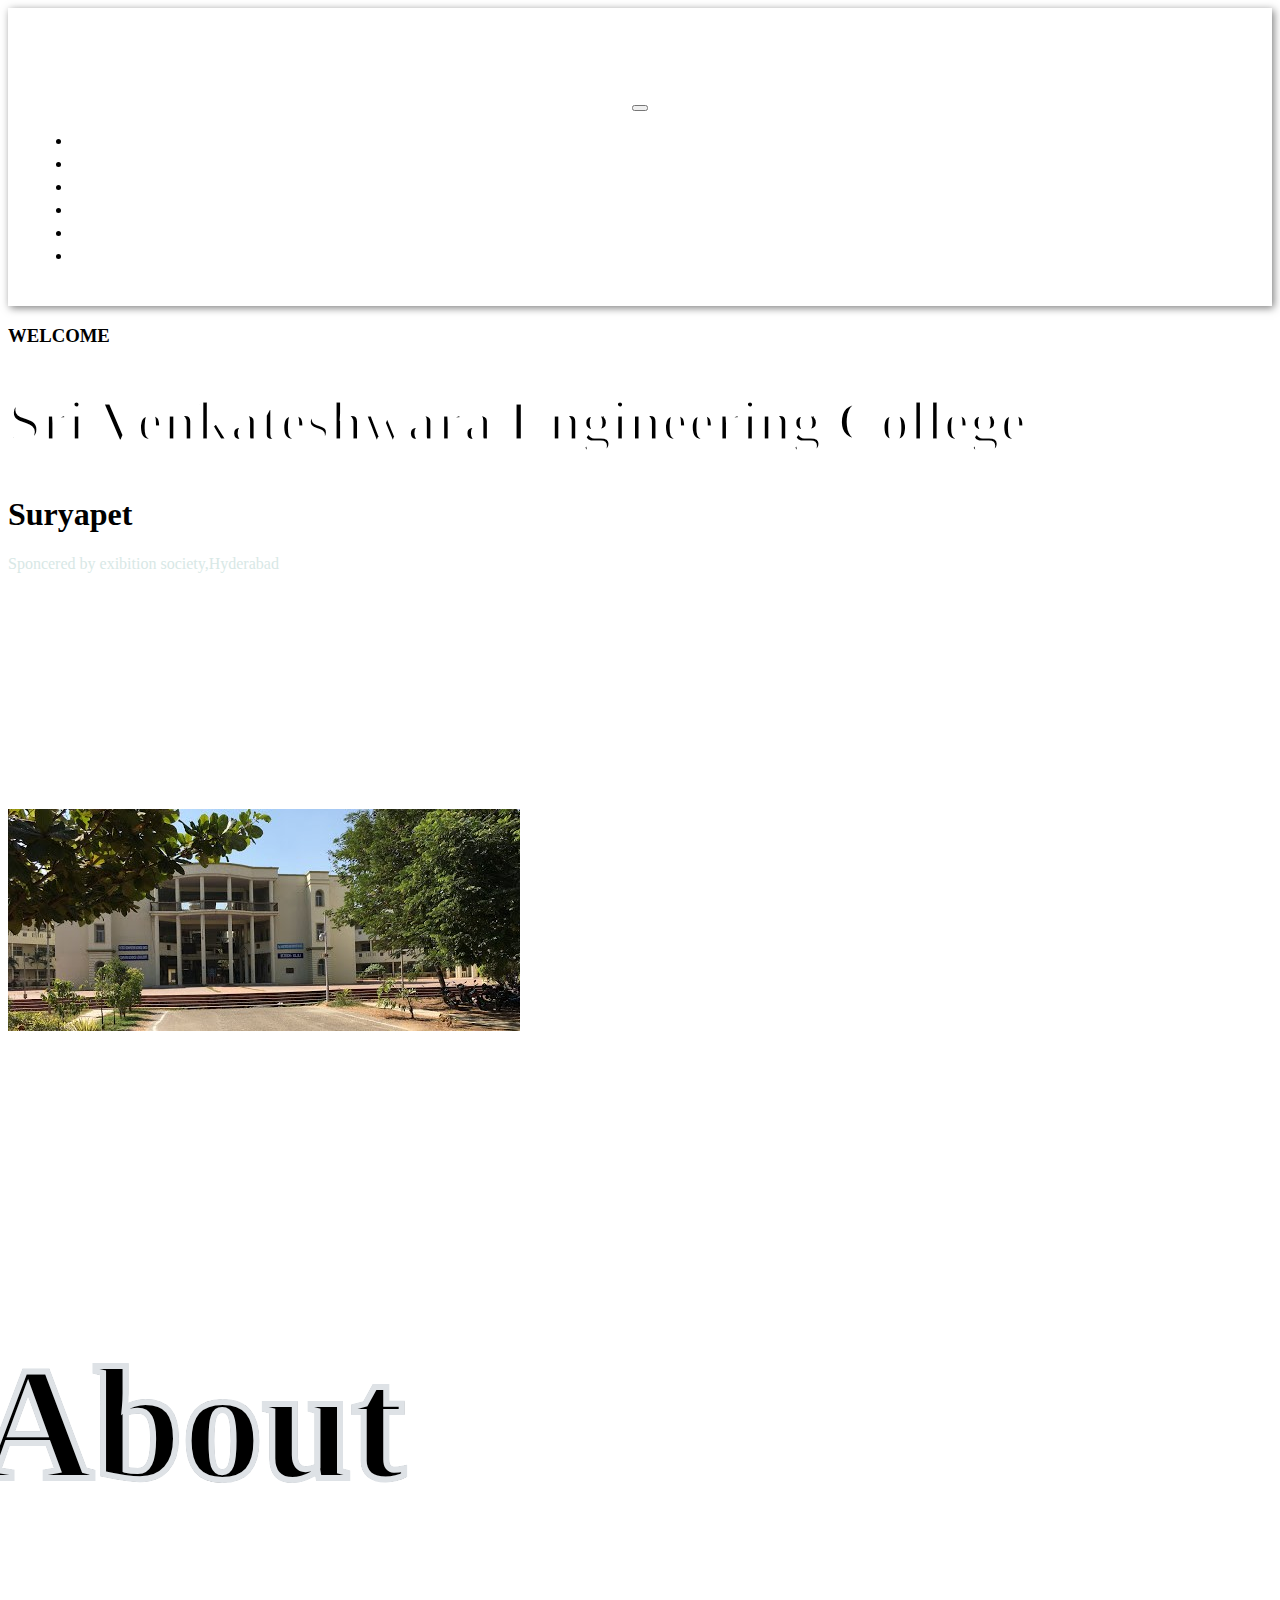
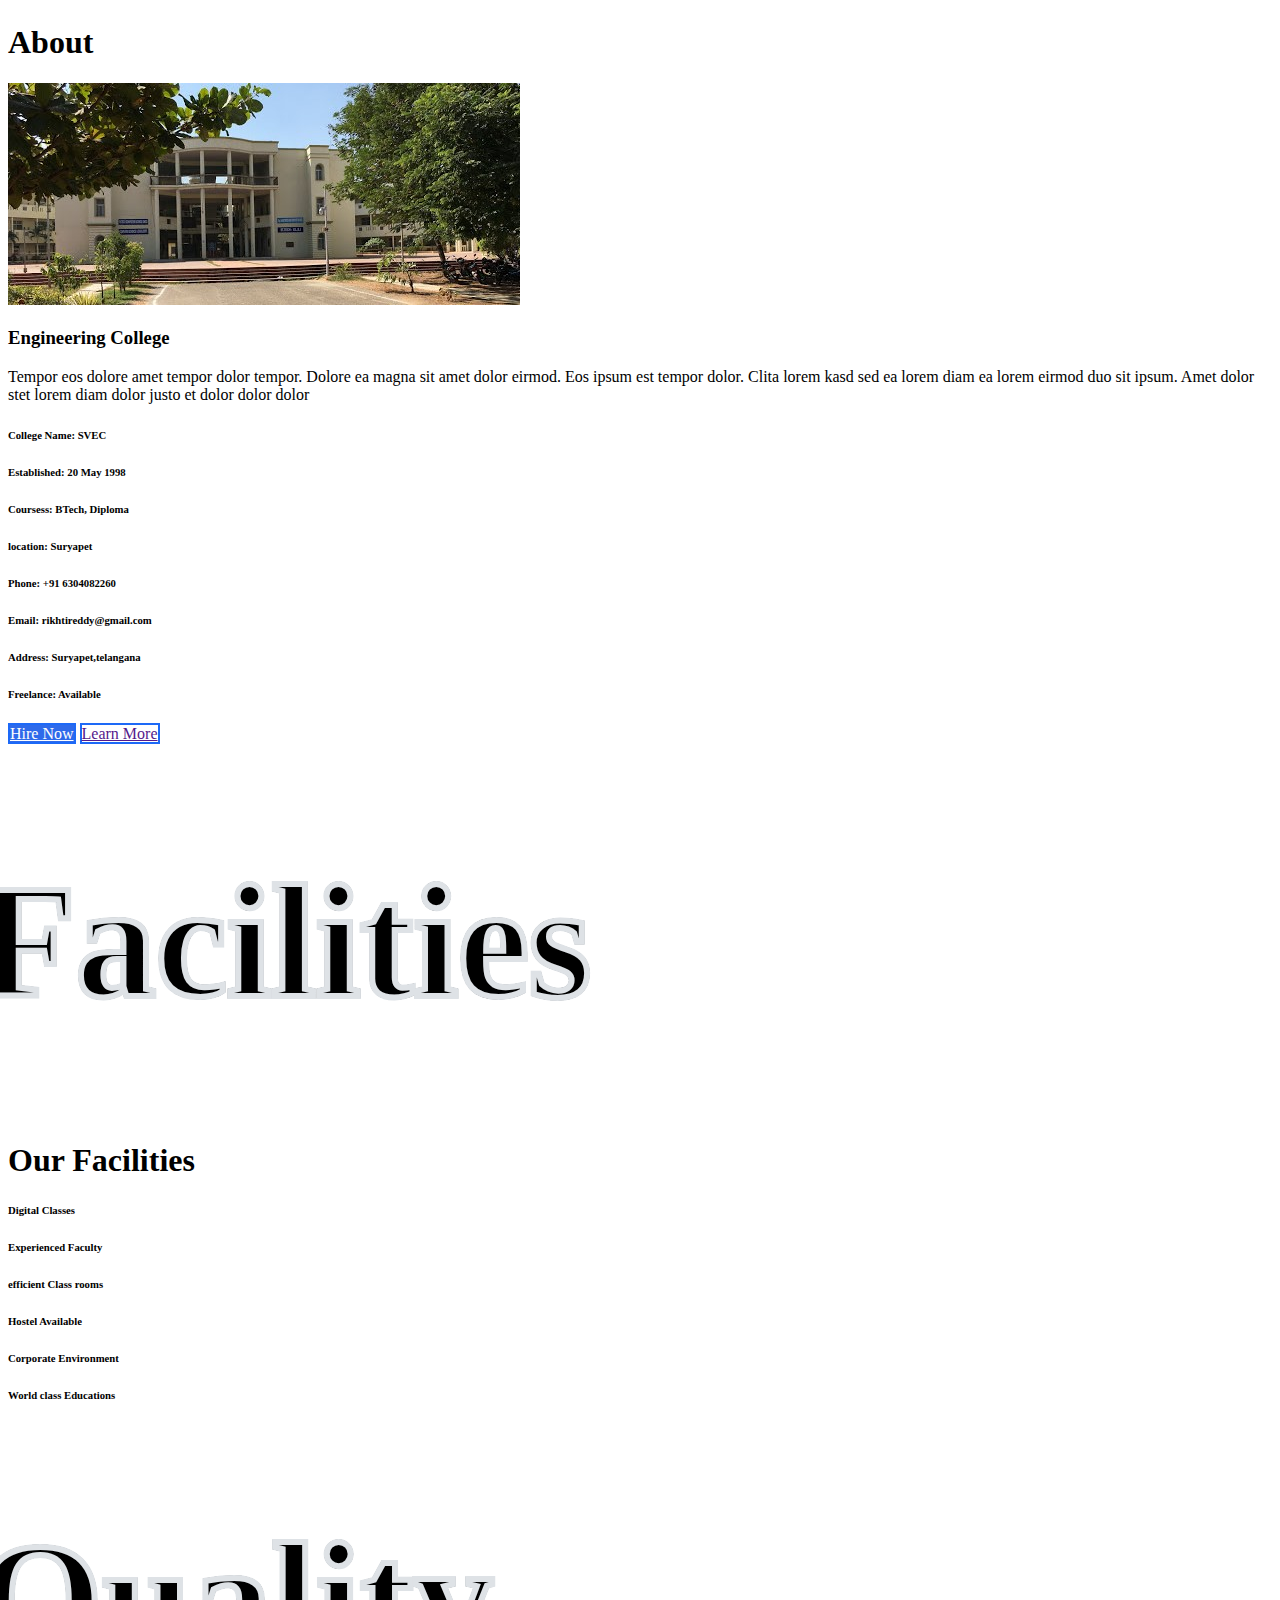
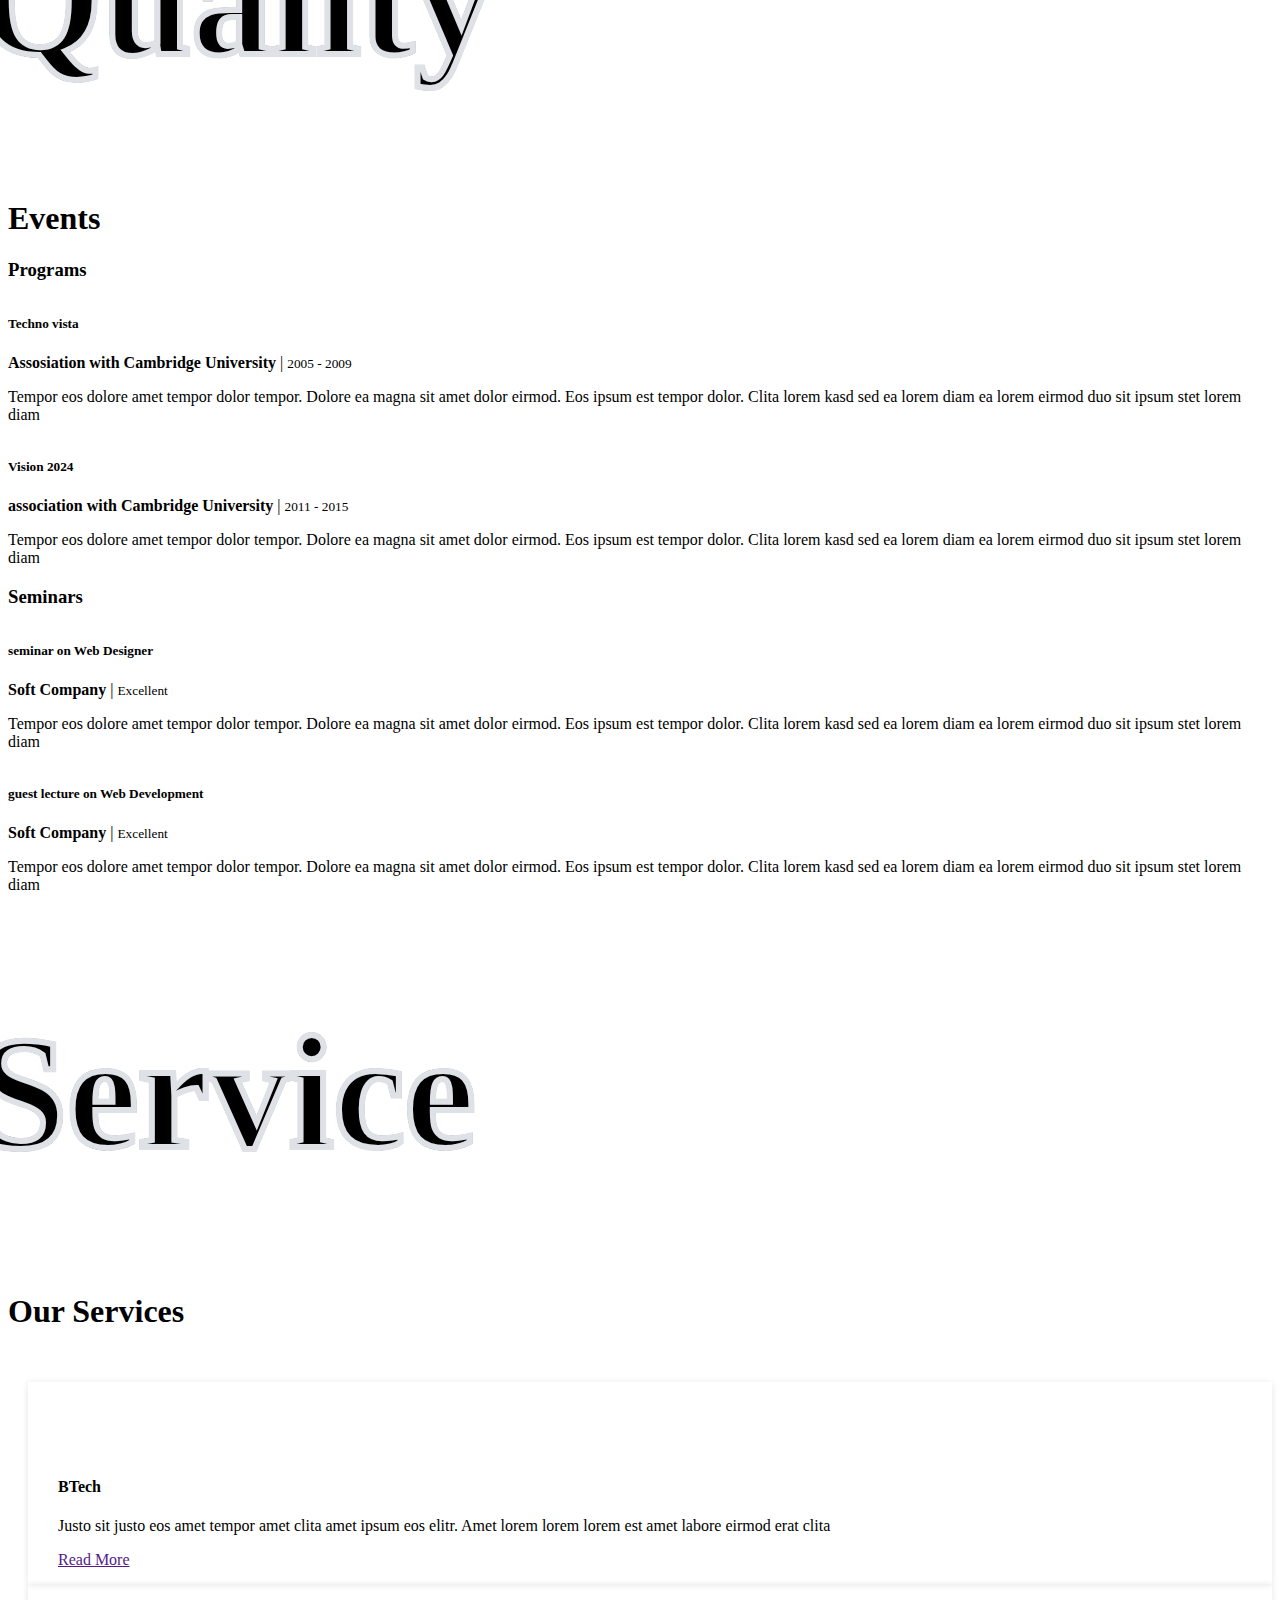
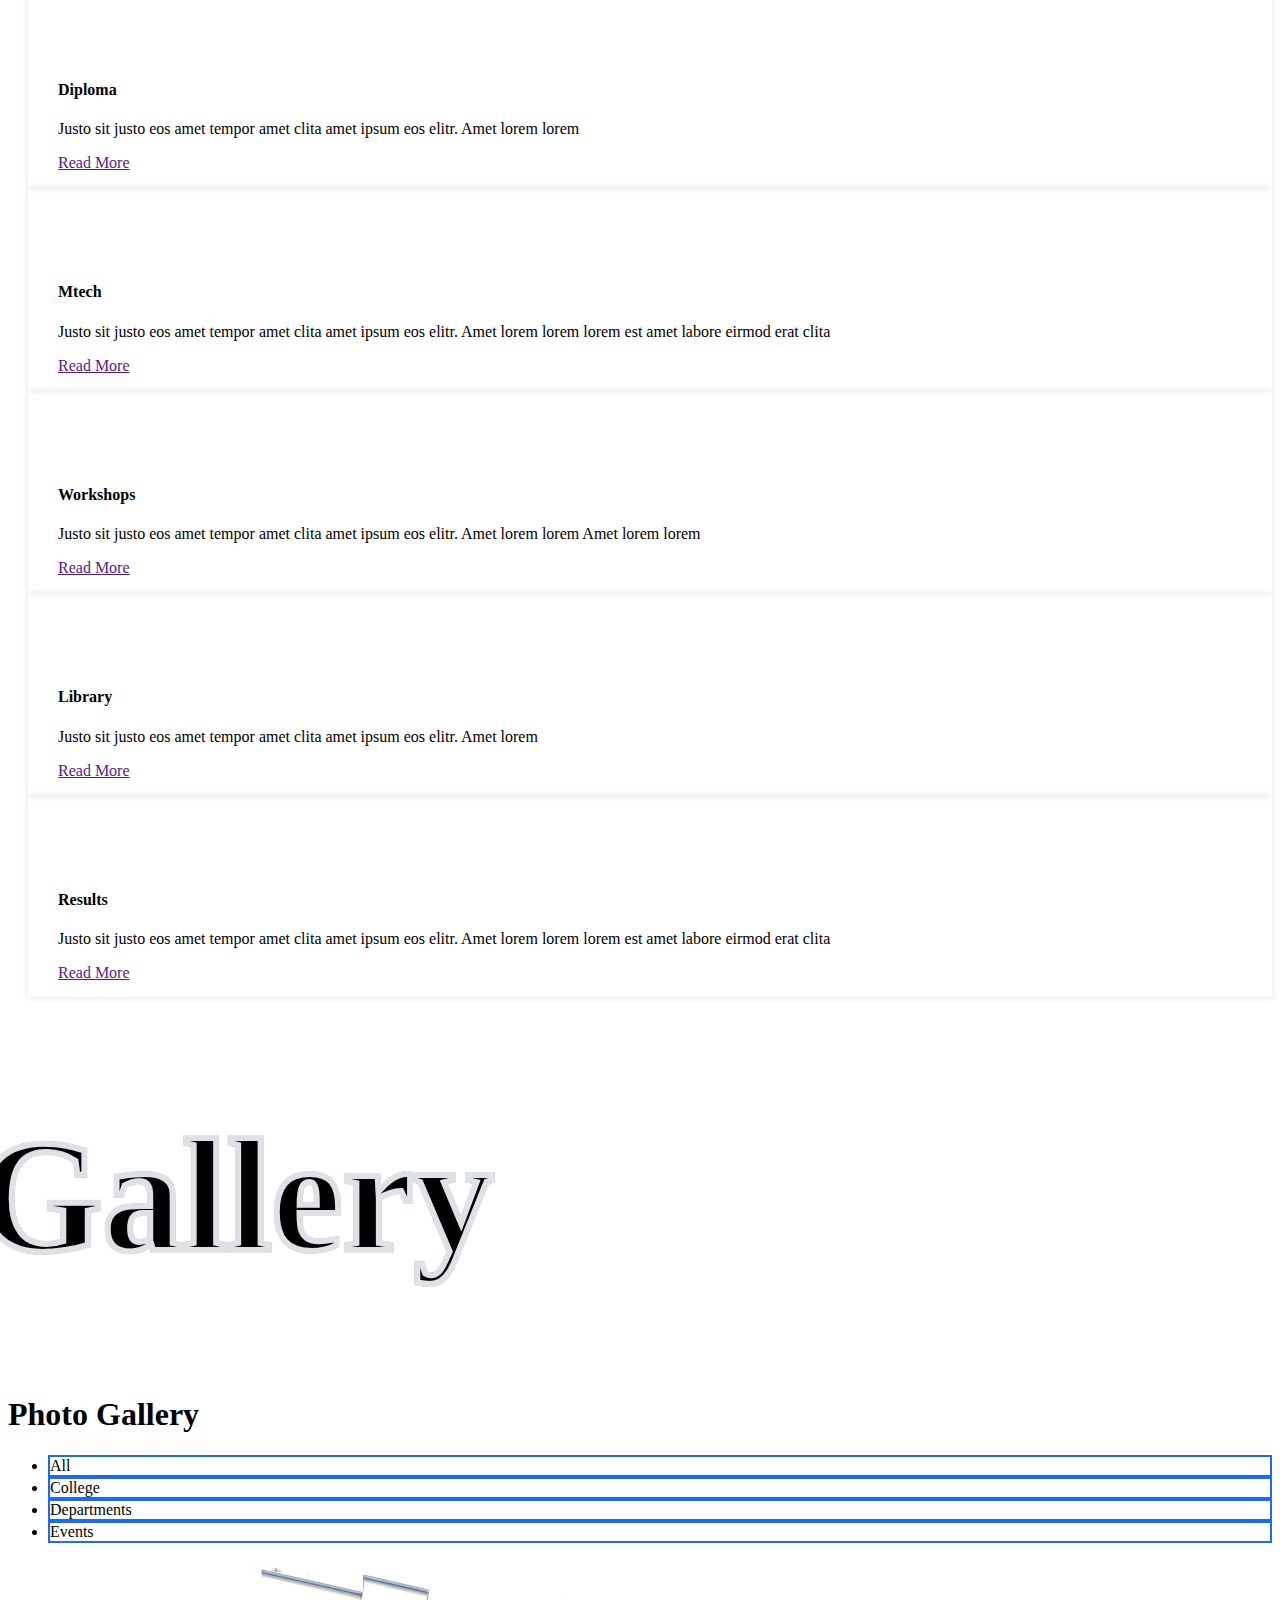
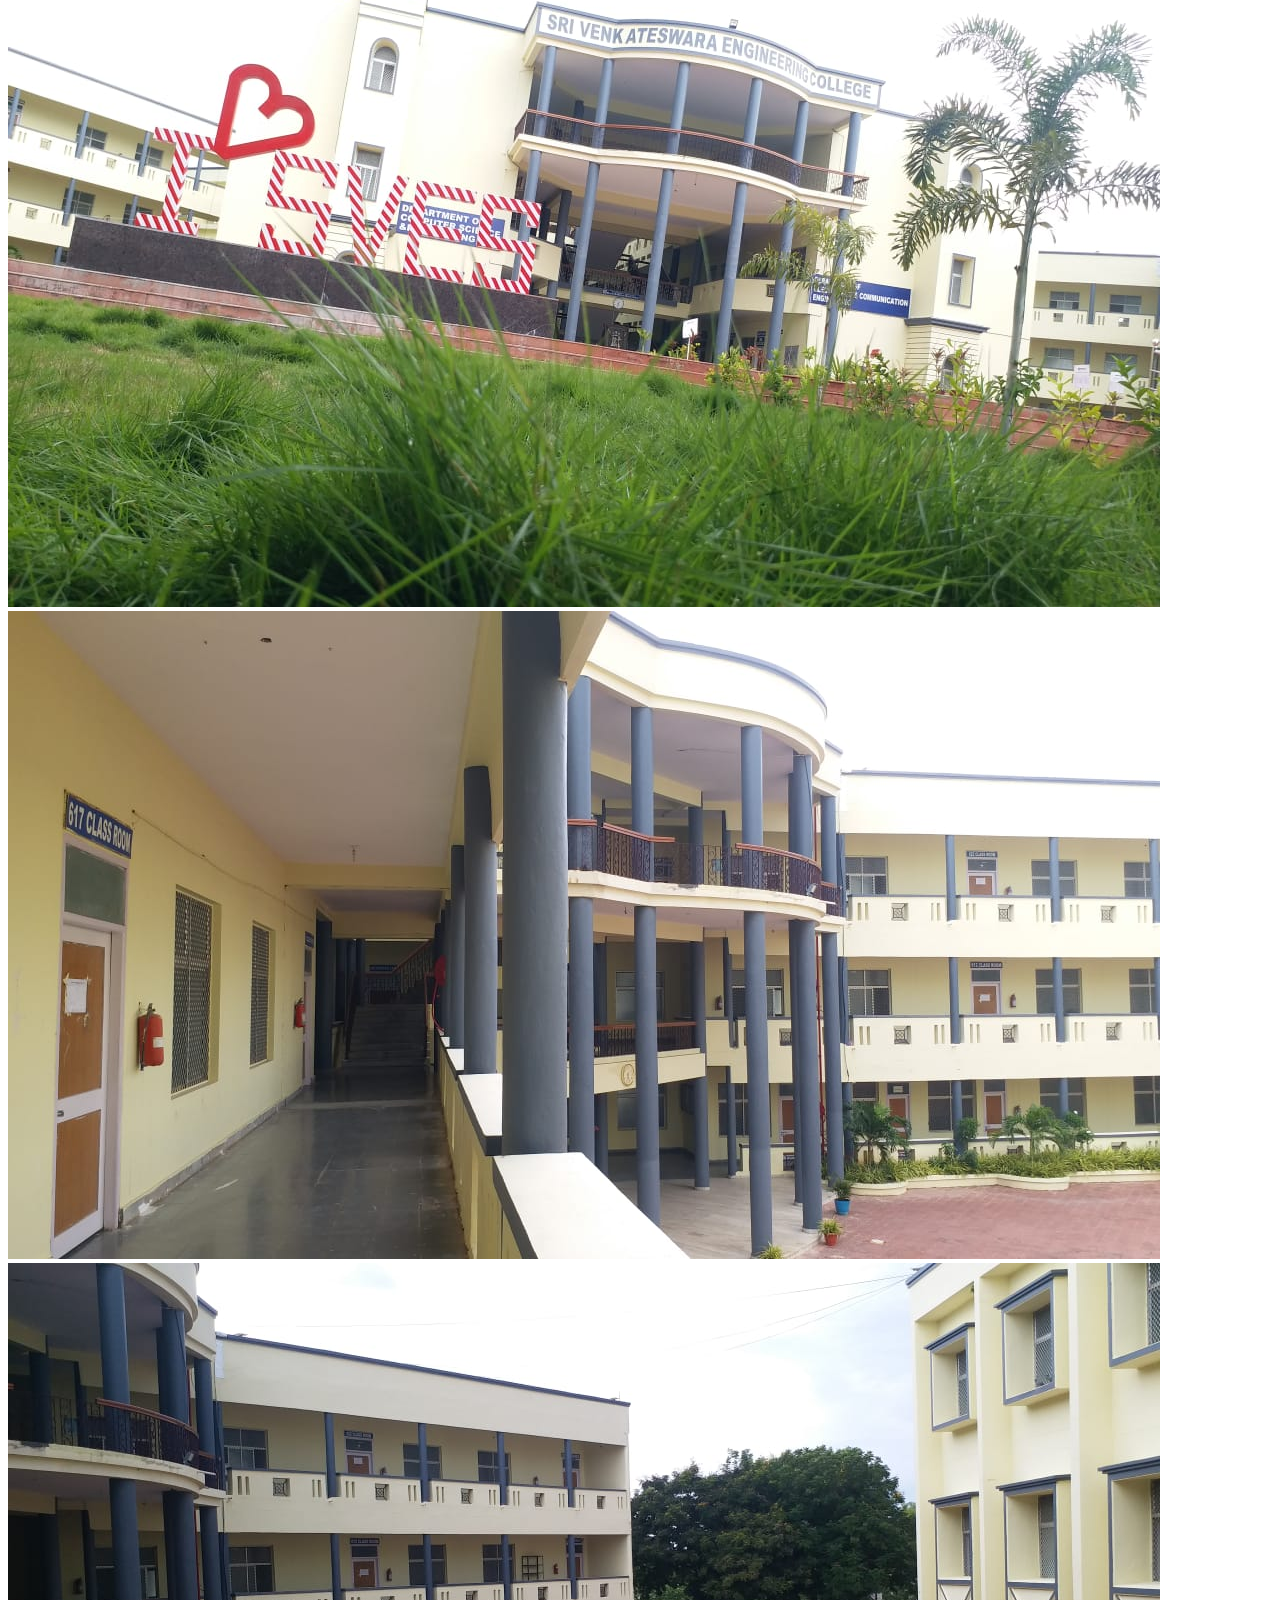
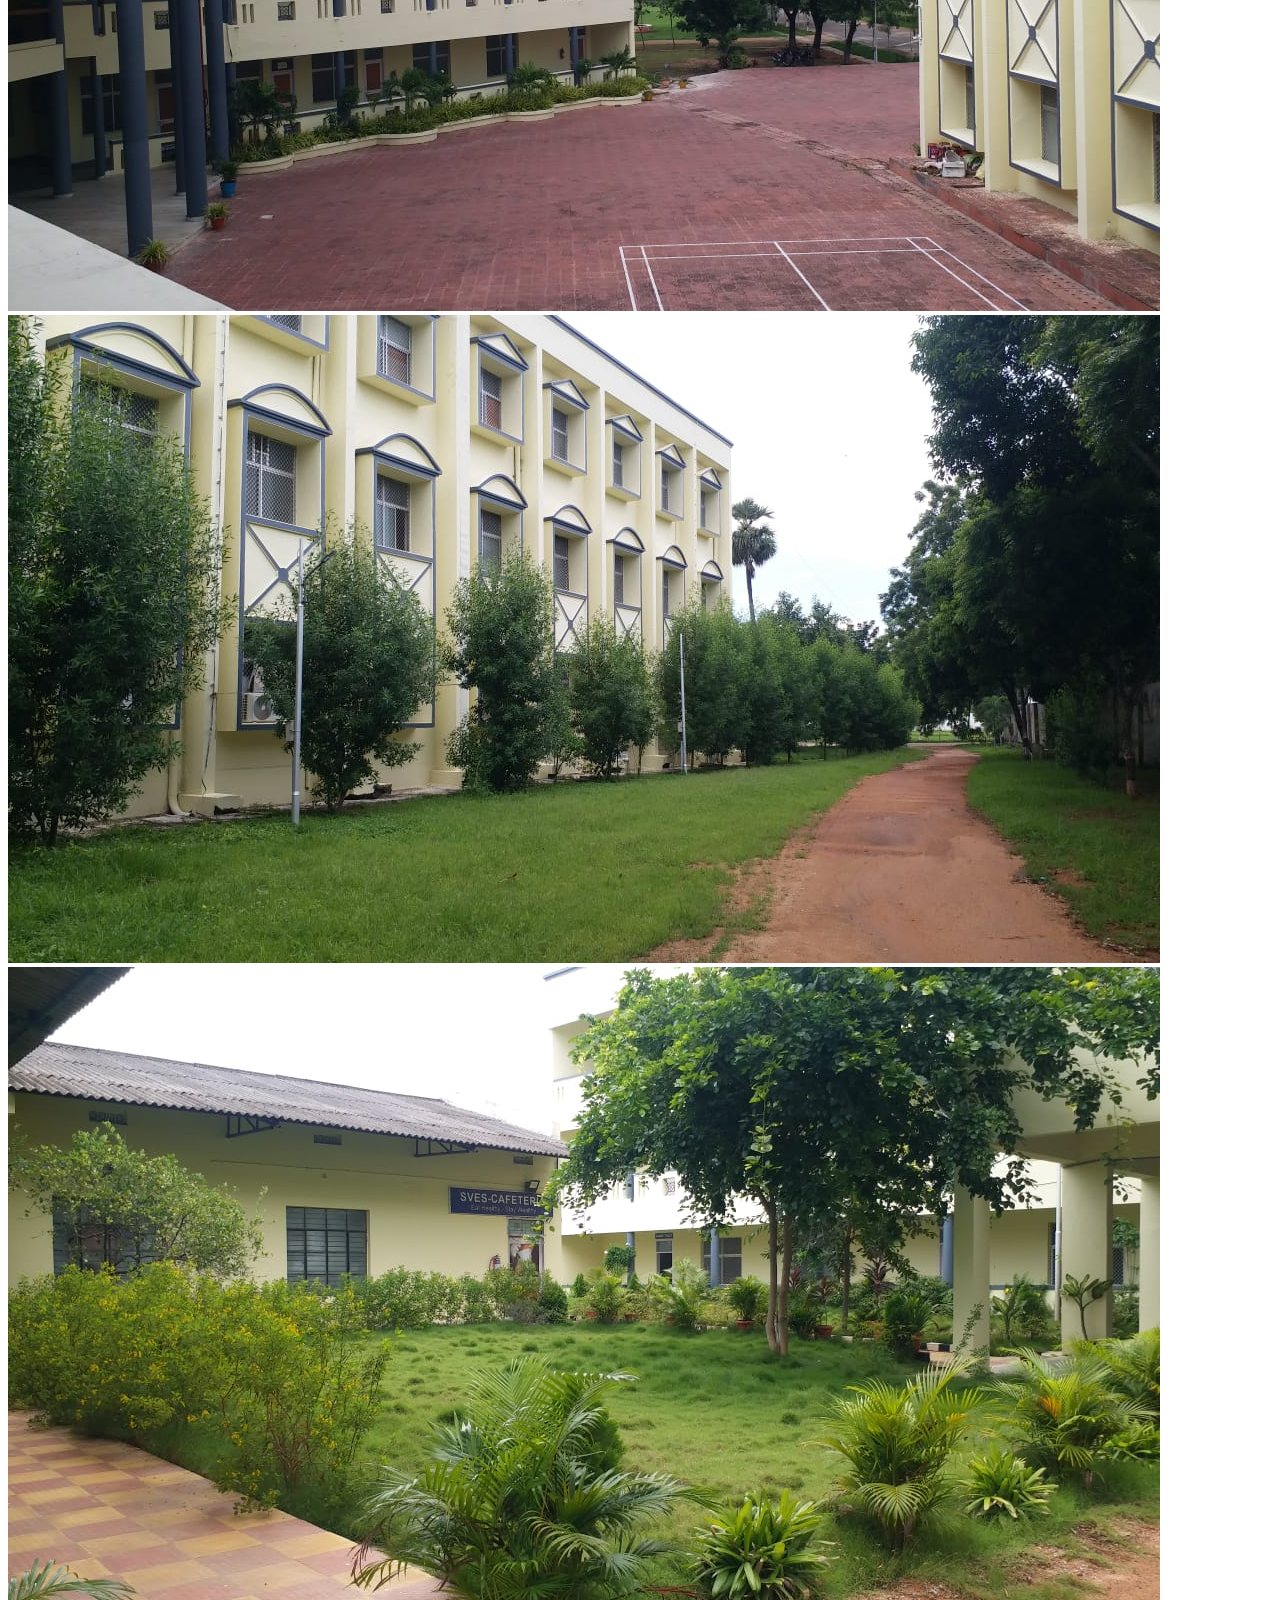
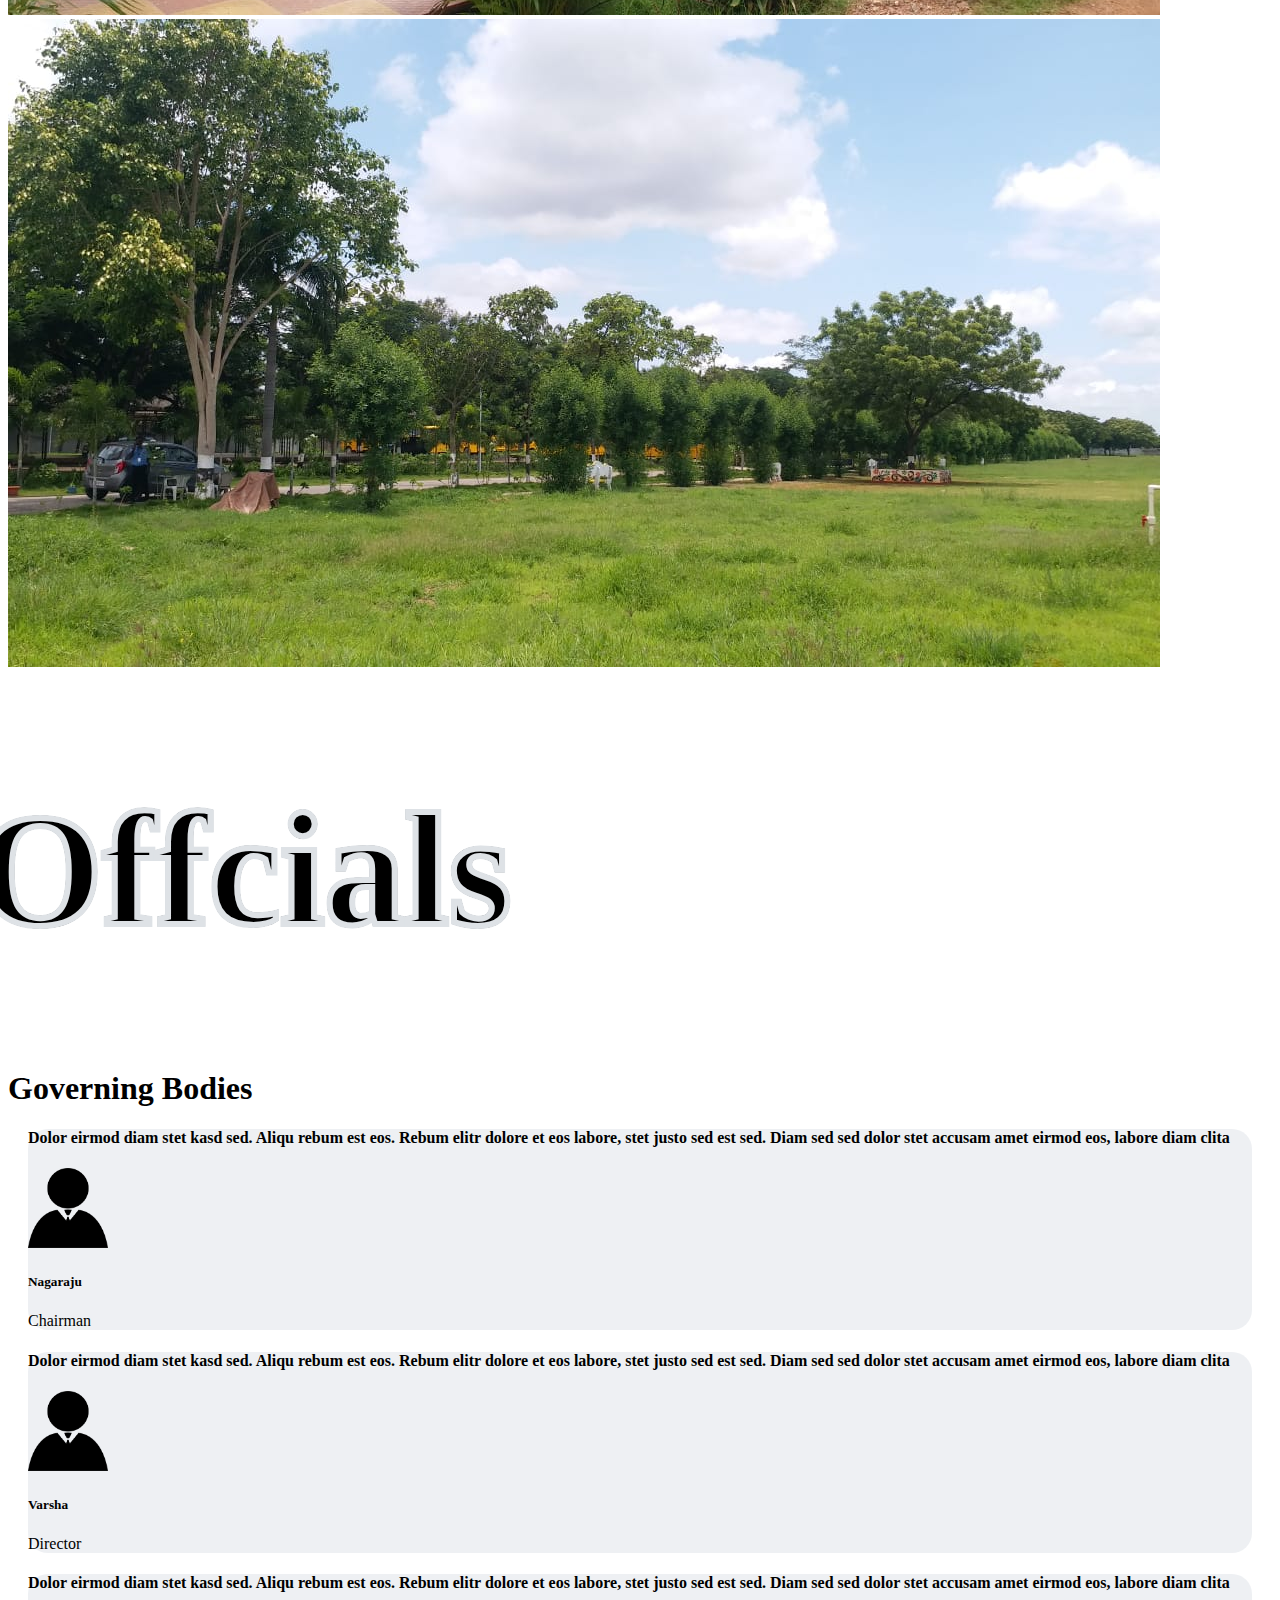
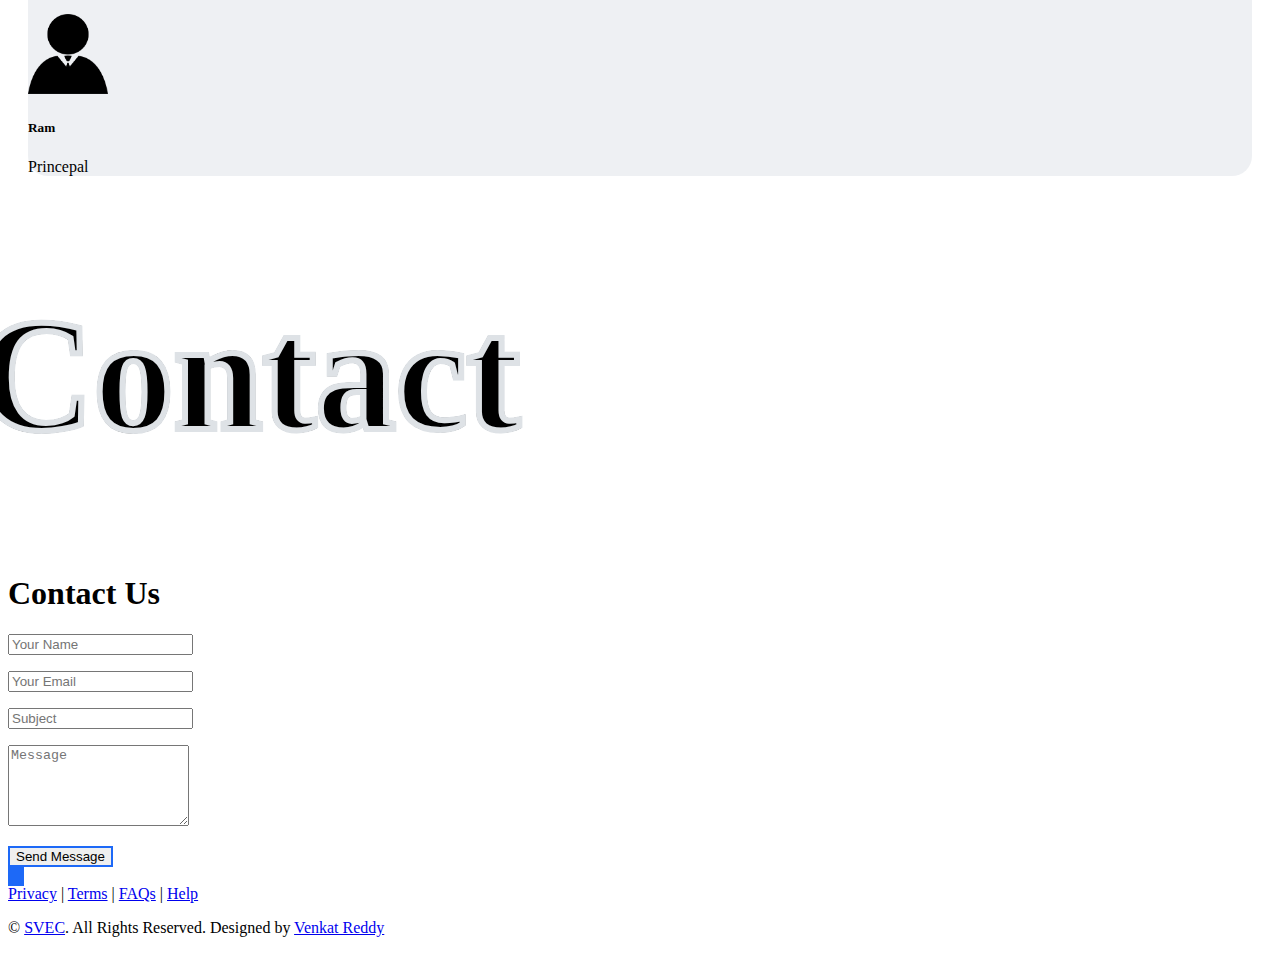
==== commit 0315b284: "commit" ====
--- a/college.html
+++ b/college.html
@@ -8,6 +8,7 @@
     <link href="https://cdn.jsdelivr.net/npm/bootstrap@5.3.0/dist/css/bootstrap.min.css" rel="stylesheet"
         integrity="sha384-9ndCyUaIbzAi2FUVXJi0CjmCapSmO7SnpJef0486qhLnuZ2cdeRhO02iuK6FUUVM" crossorigin="anonymous">
     <link rel="stylesheet" href="college.css">
+    <link rel="stylesheet" href="style.css"
     <link rel="stylesheet" href="https://cdn.jsdelivr.net/npm/bootstrap-icons@1.10.5/font/bootstrap-icons.css">
 </head>
 
@@ -20,7 +21,7 @@
                         src="ps-low-resolution-logo-color-on-transparent-background.png" href="#"></a>
             </div>
             <button class="navbar-toggler" type="button" data-bs-toggle="navbar-collapse" data-bs-target="#navbarNav"
-                aria-controls="navbarNav" aria-expanded="true" aria-label="Toggle navigation">
+                aria-controls="navbarNav" aria-expanded="false" aria-label="Toggle navigation">
                 <span class="navbar-toggler-icon"></span>
             </button>
             <div class="collapse  navbar-collapse" id="navbarNav">
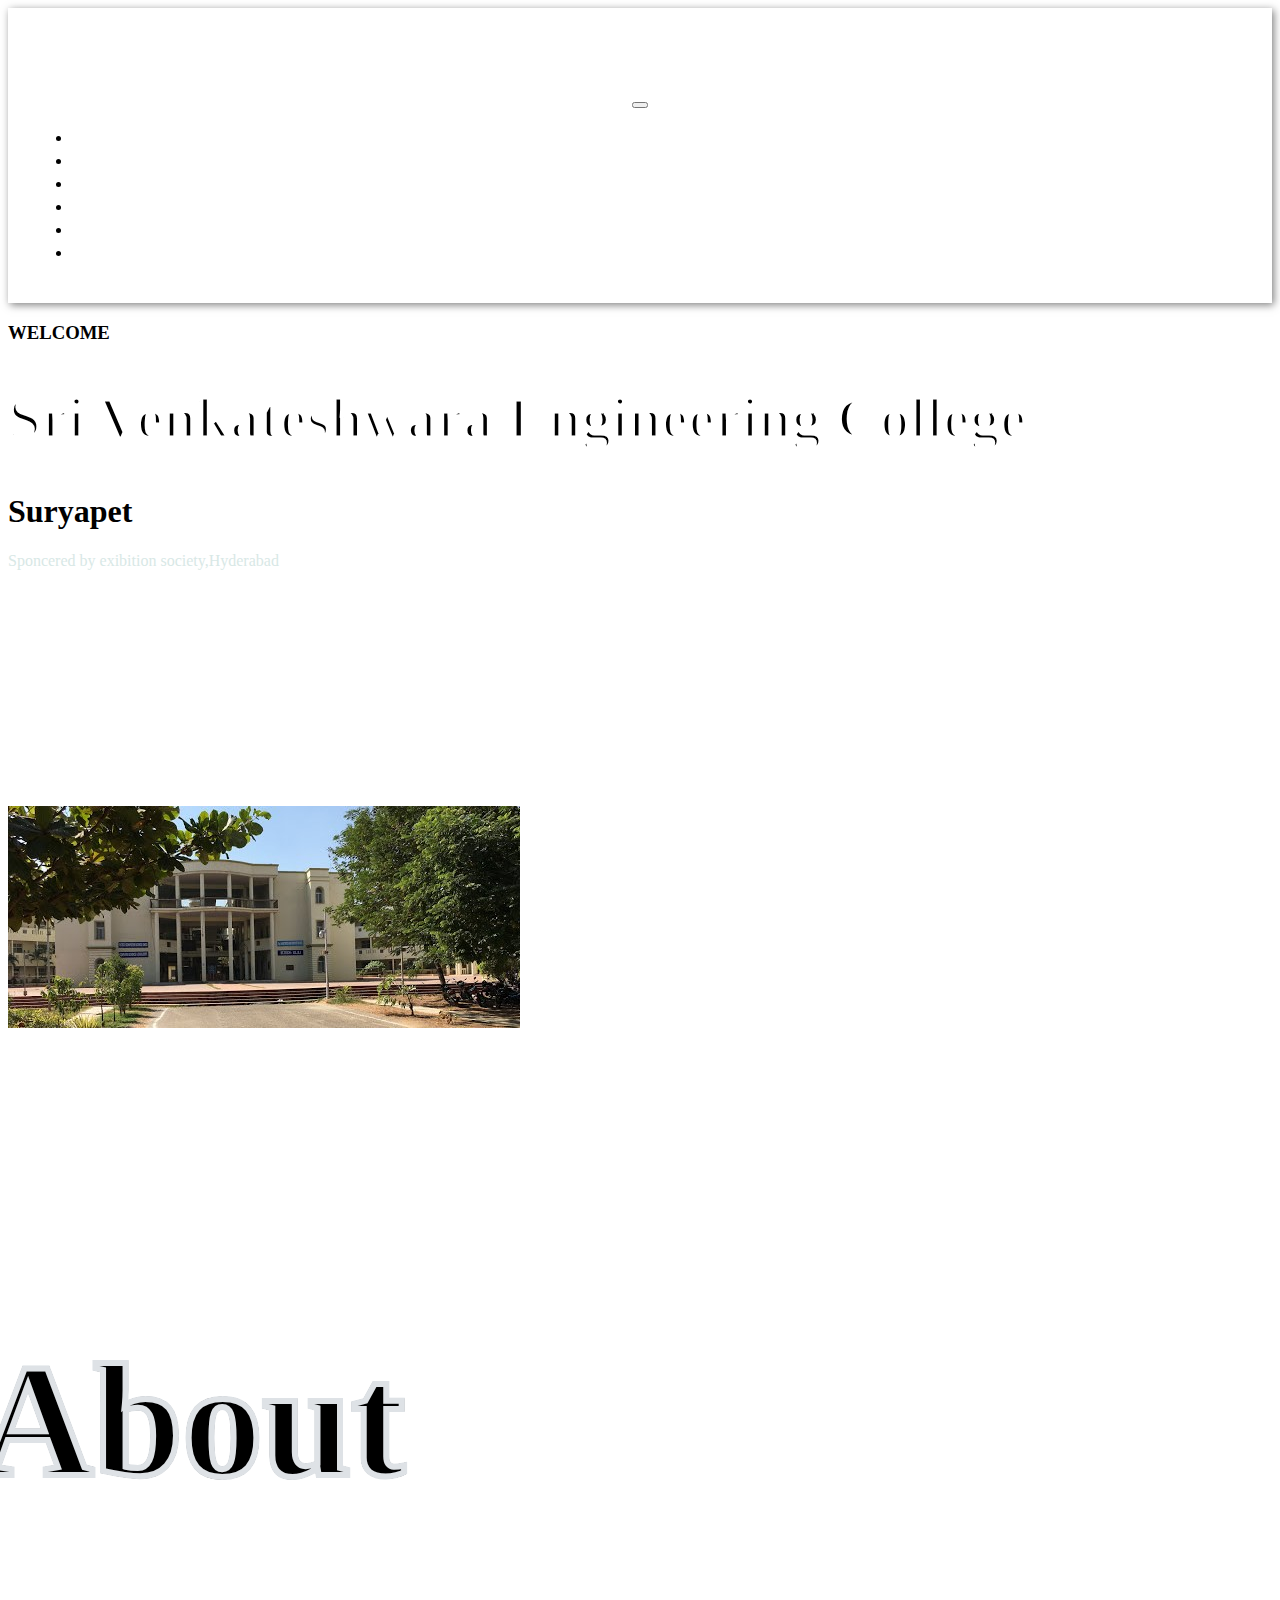
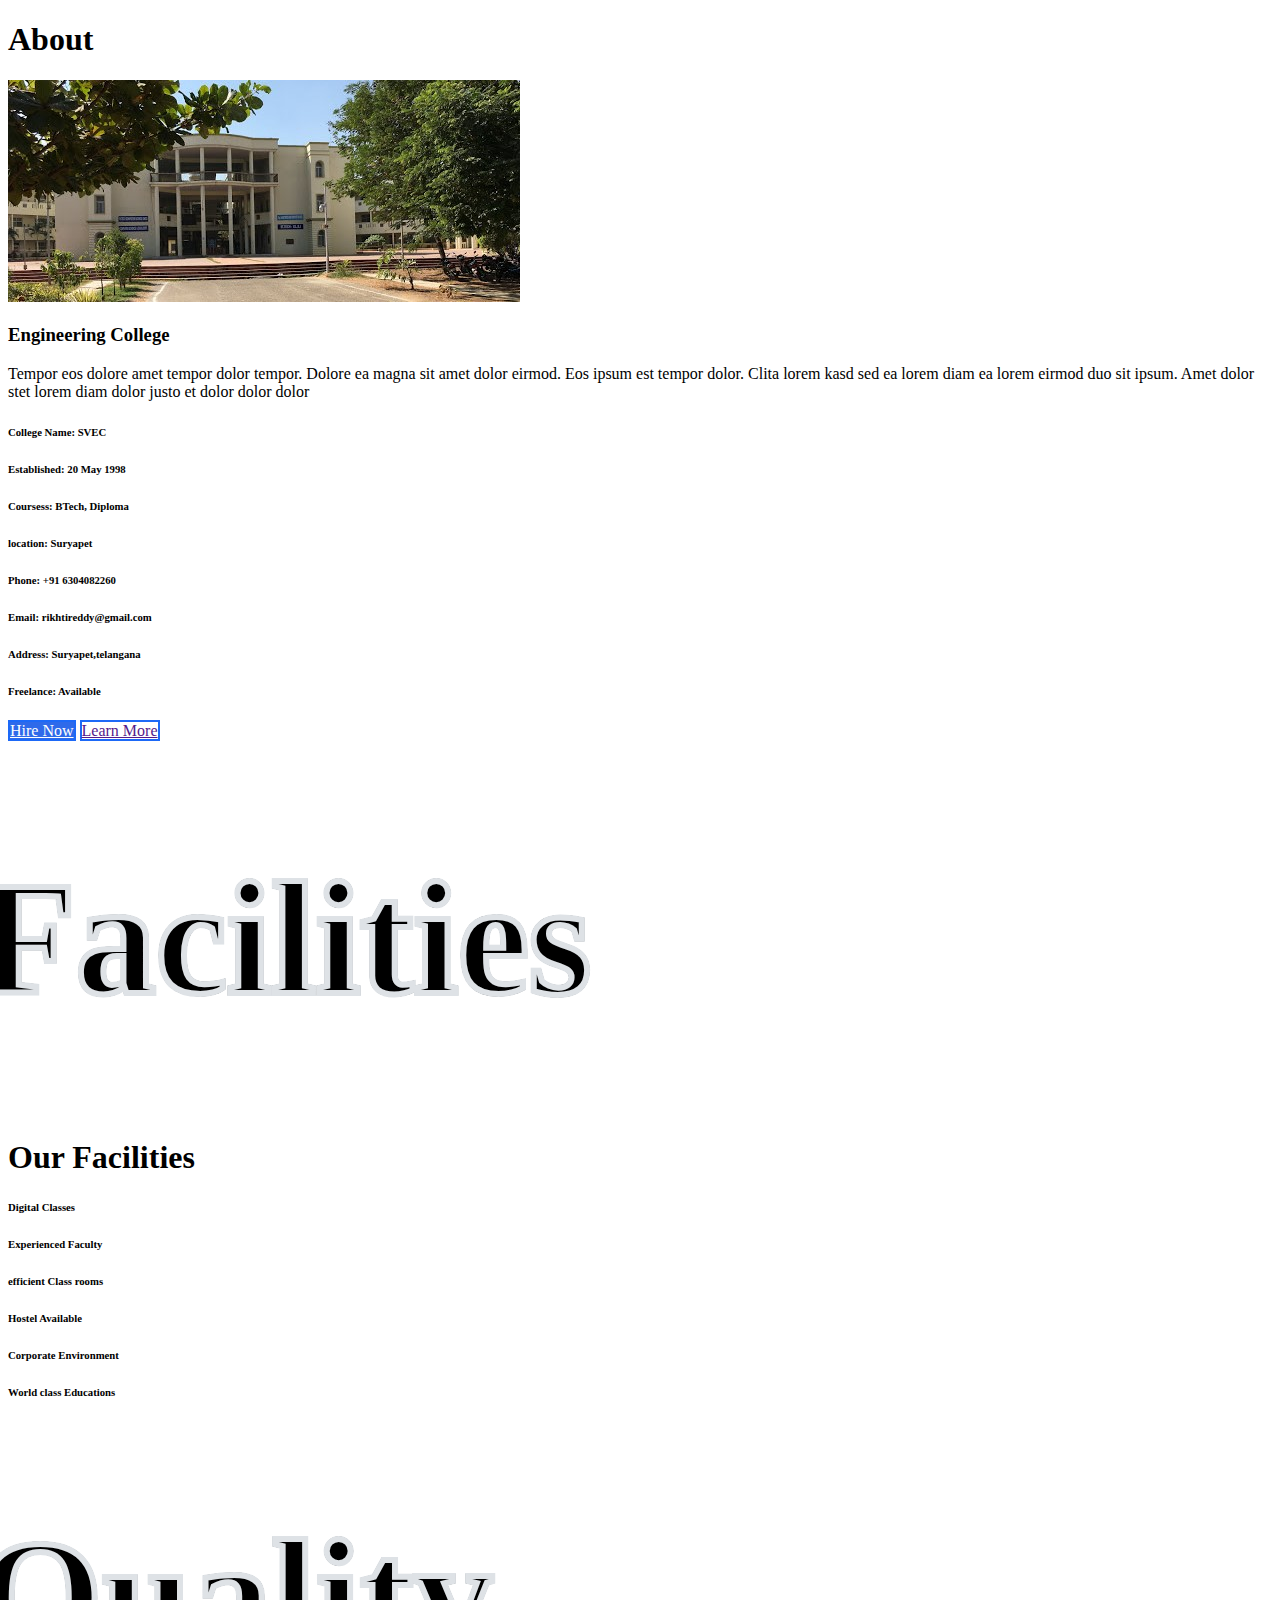
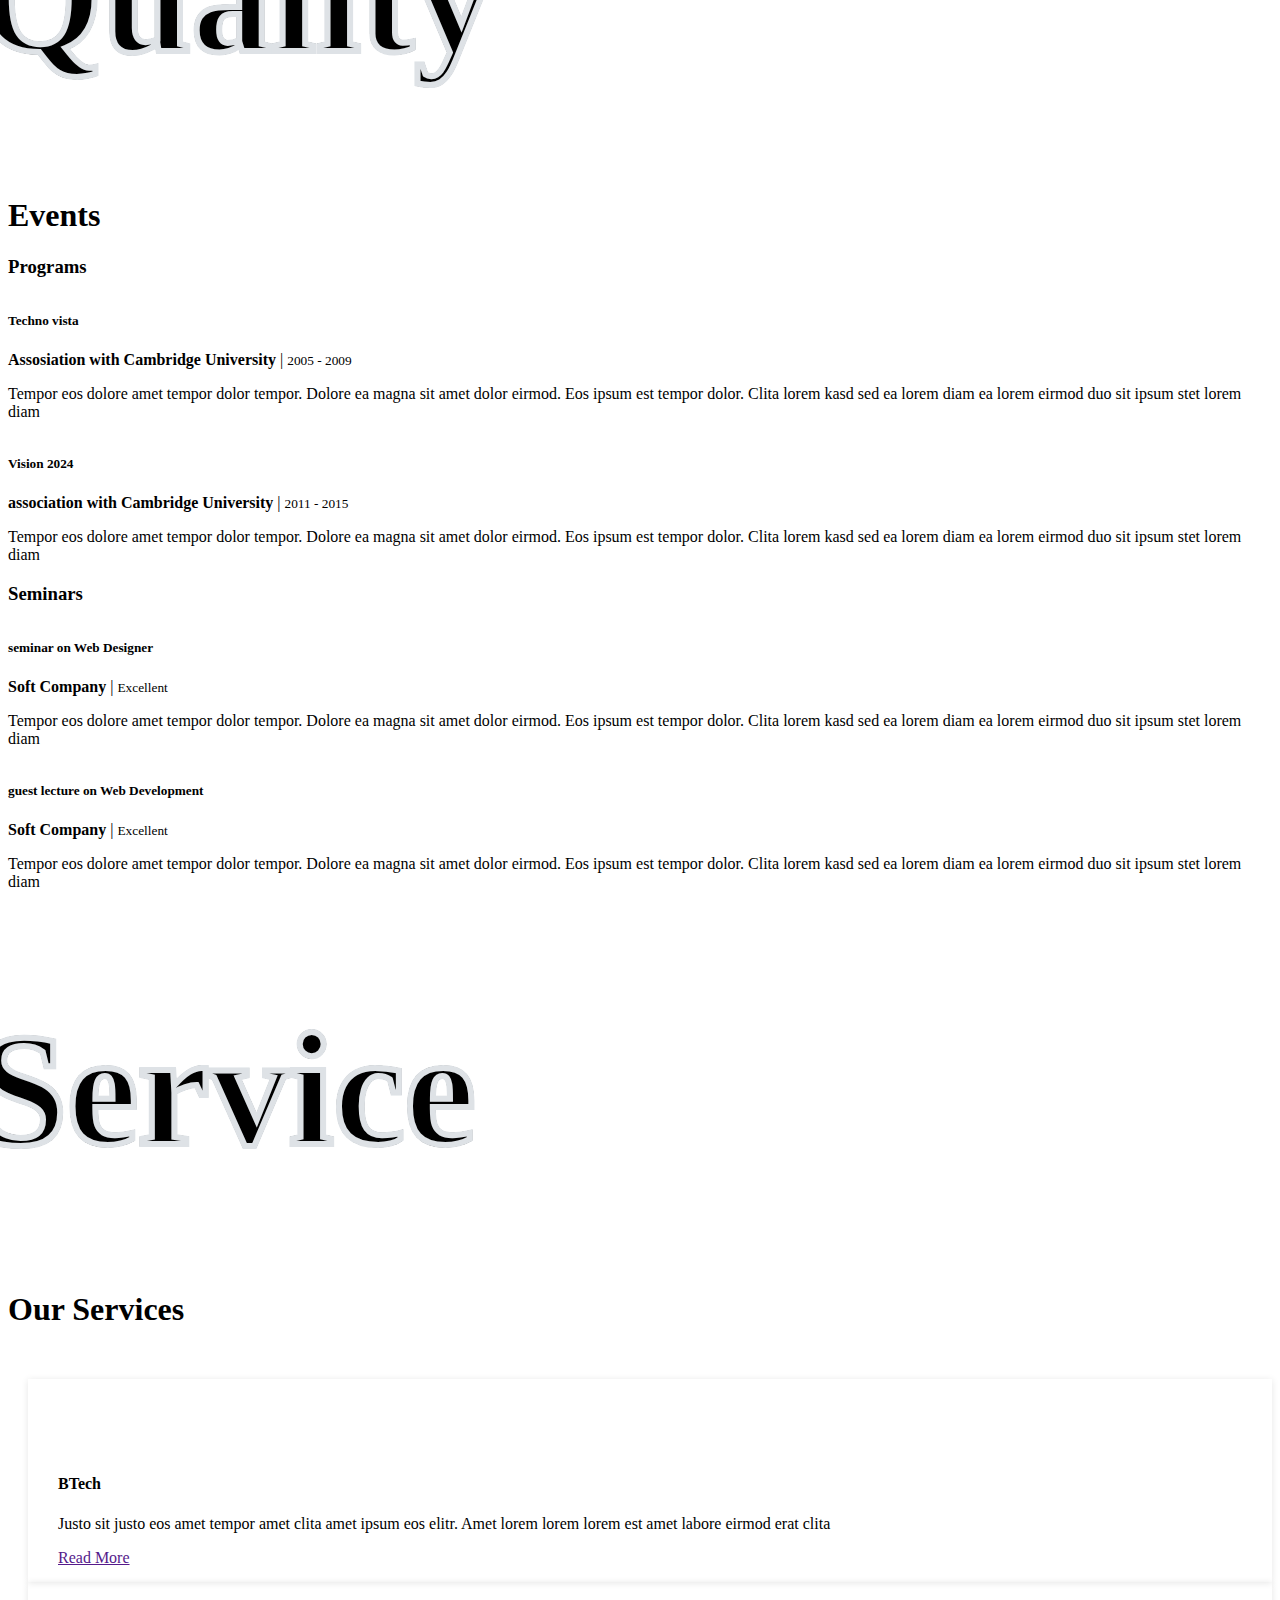
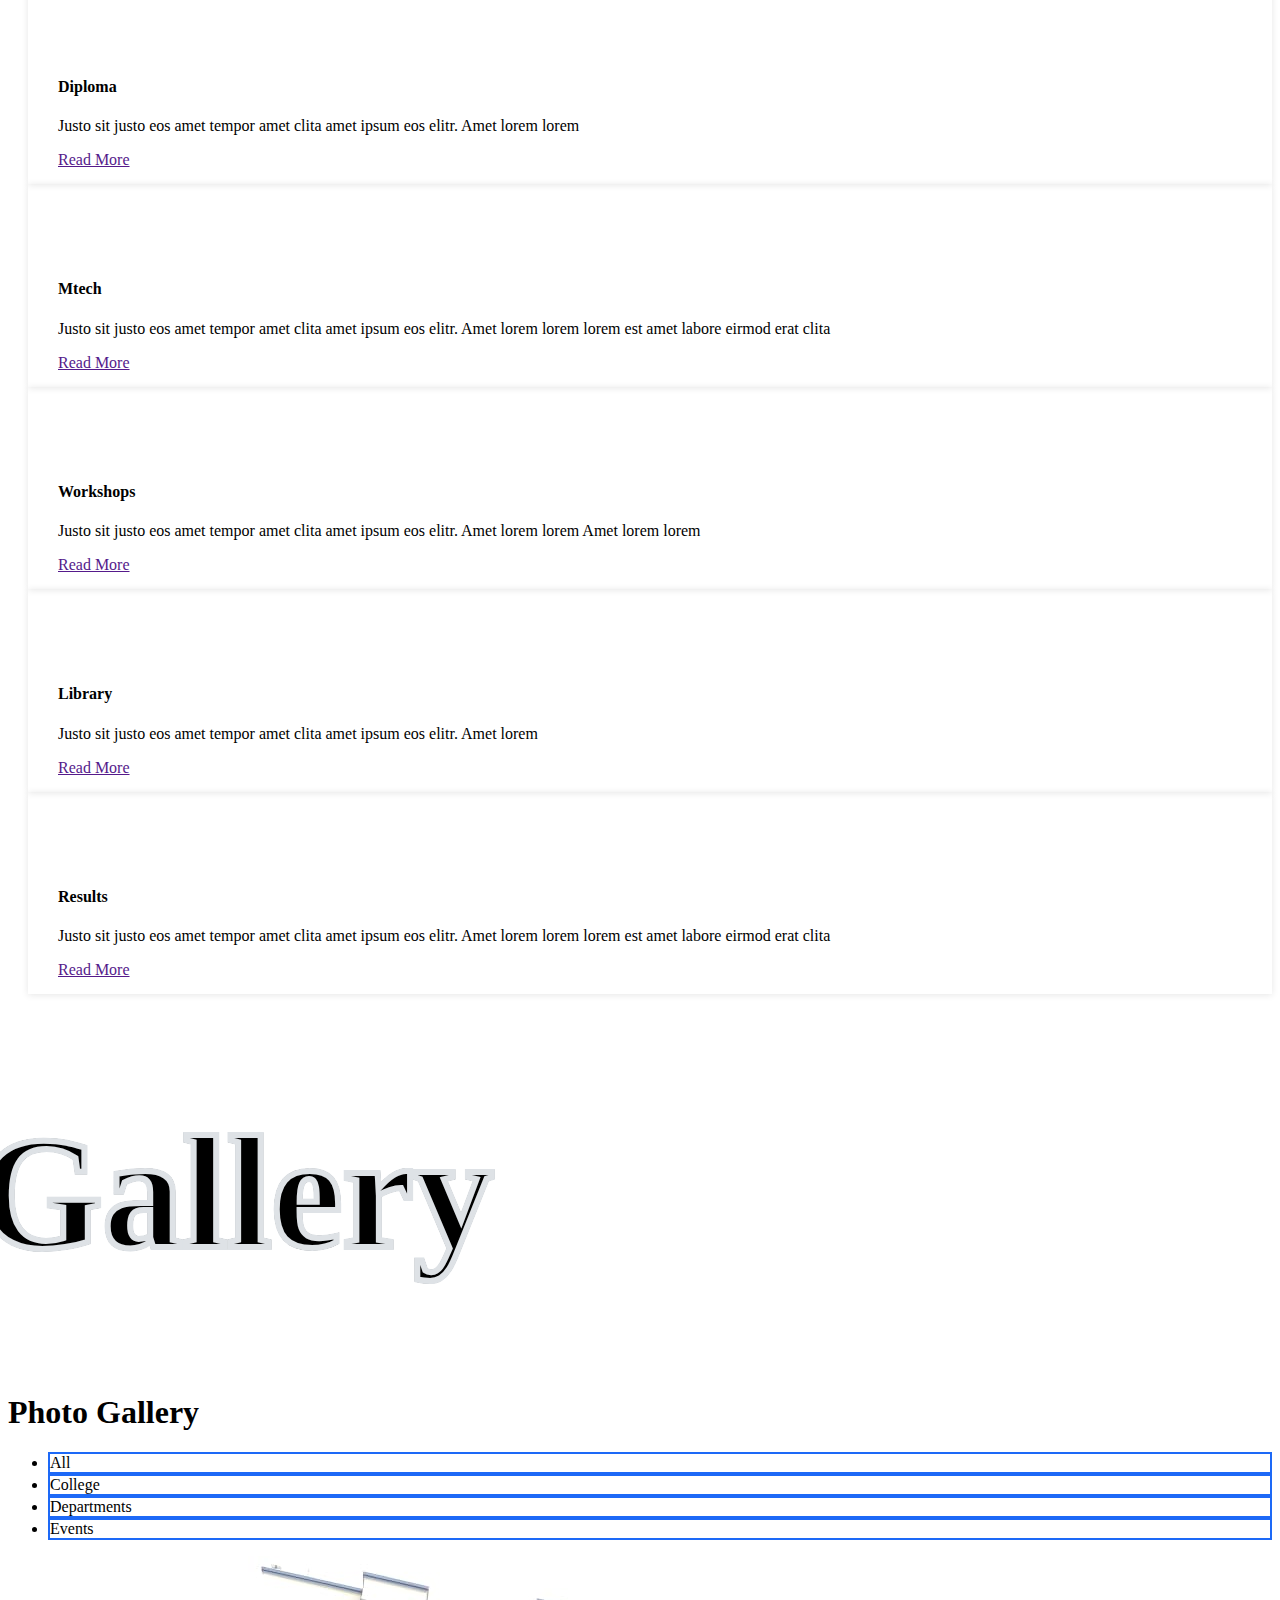
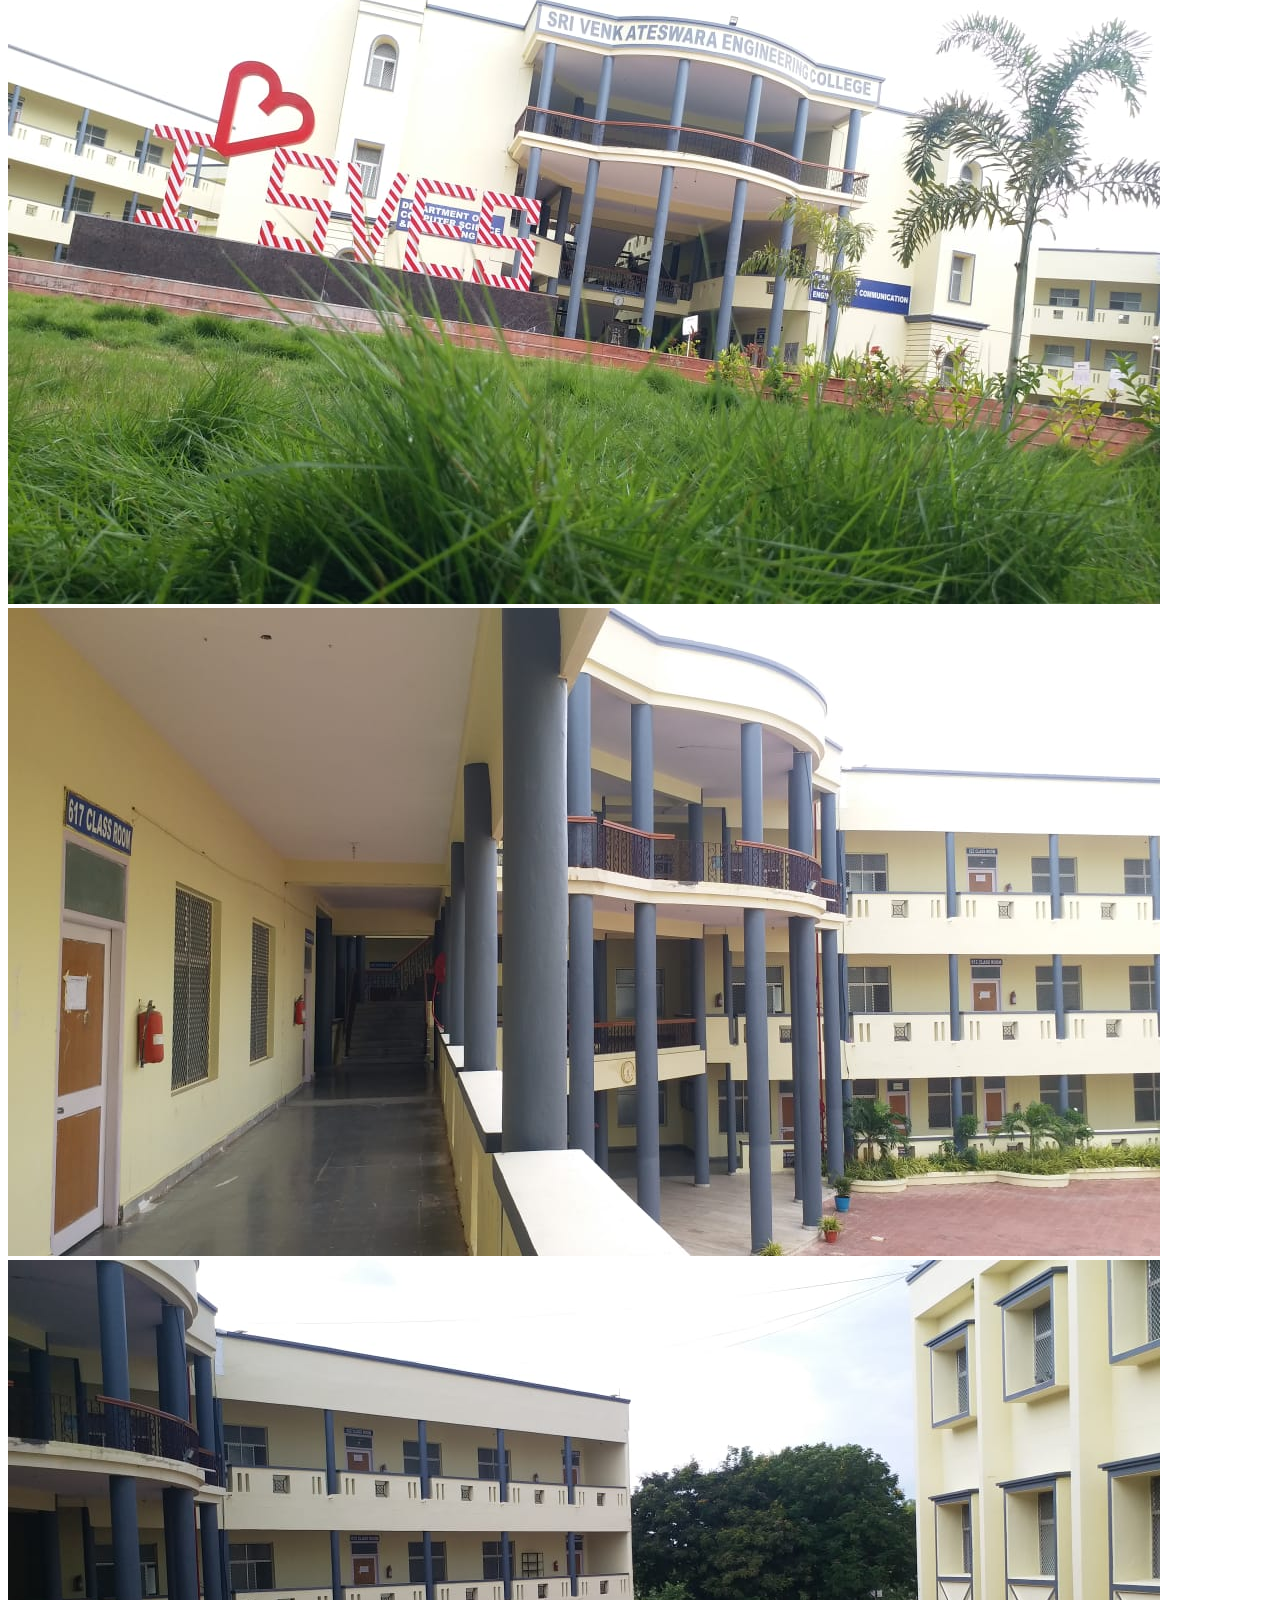
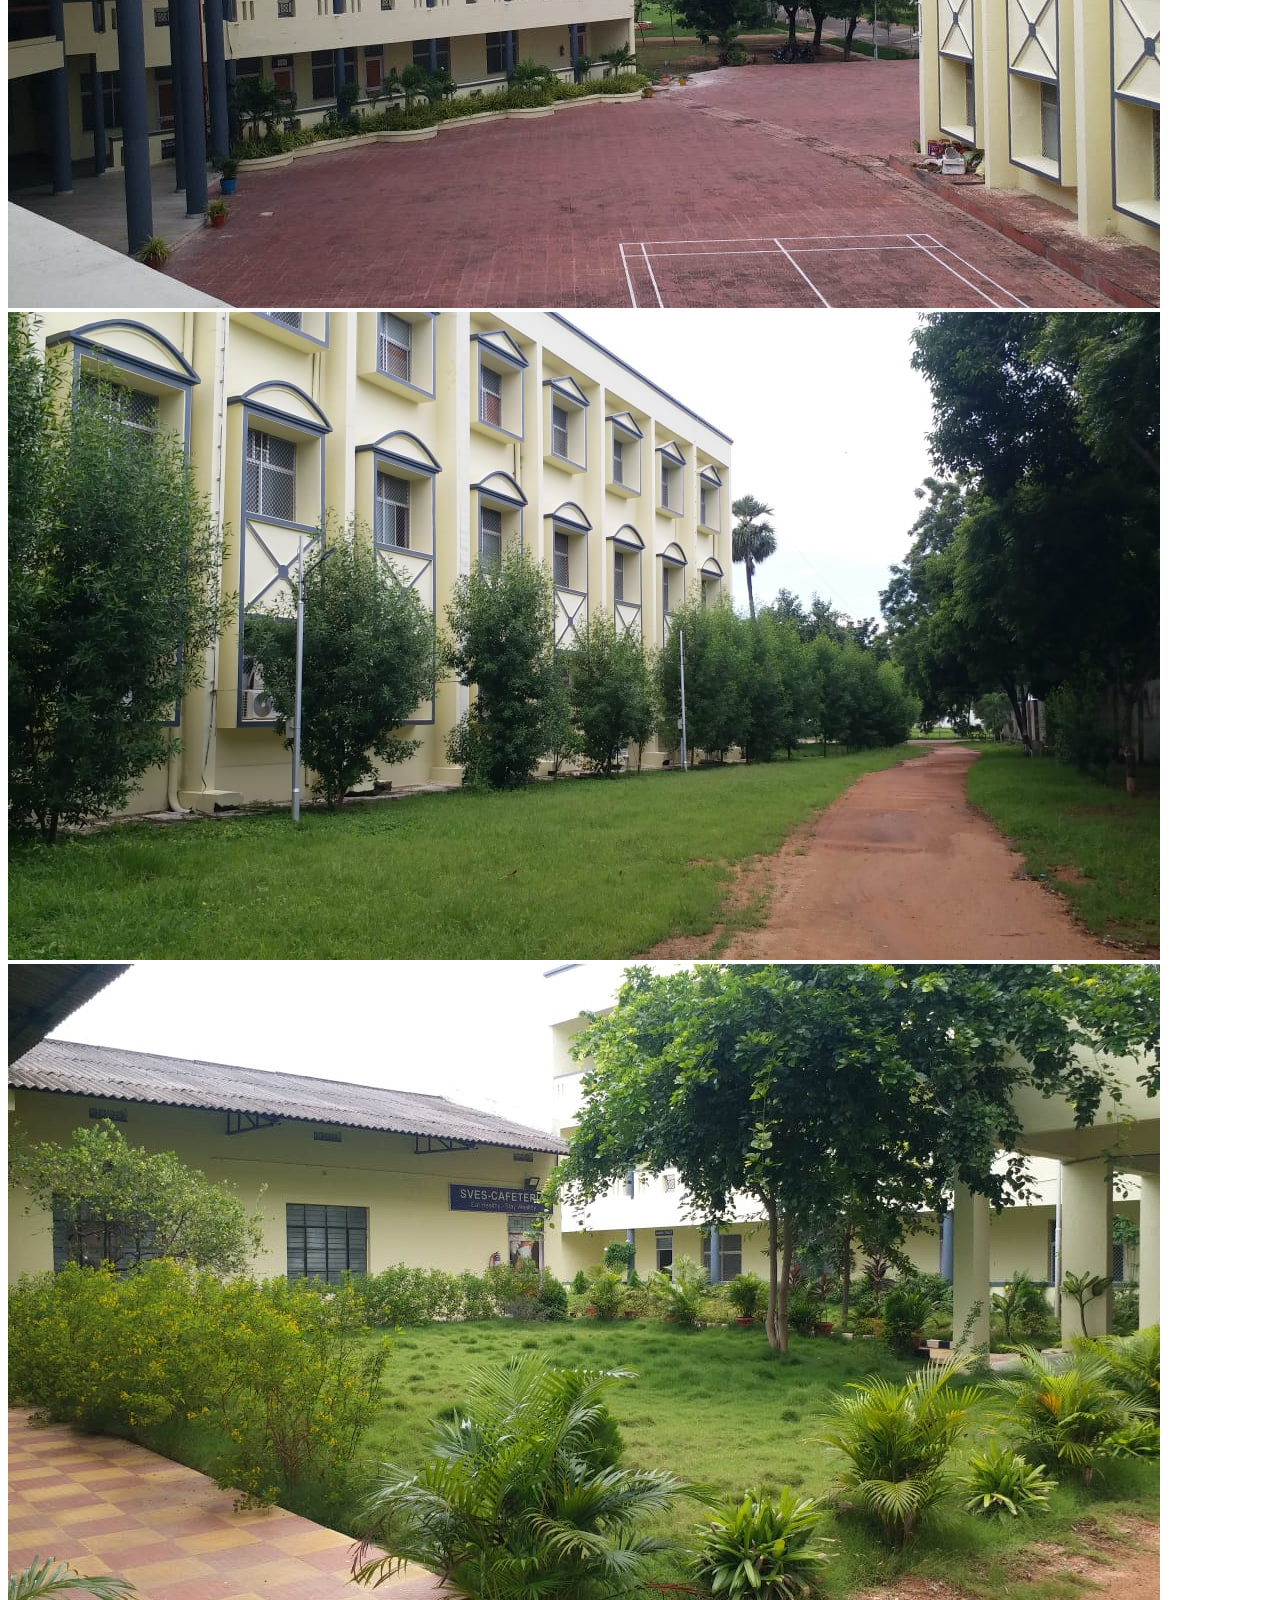
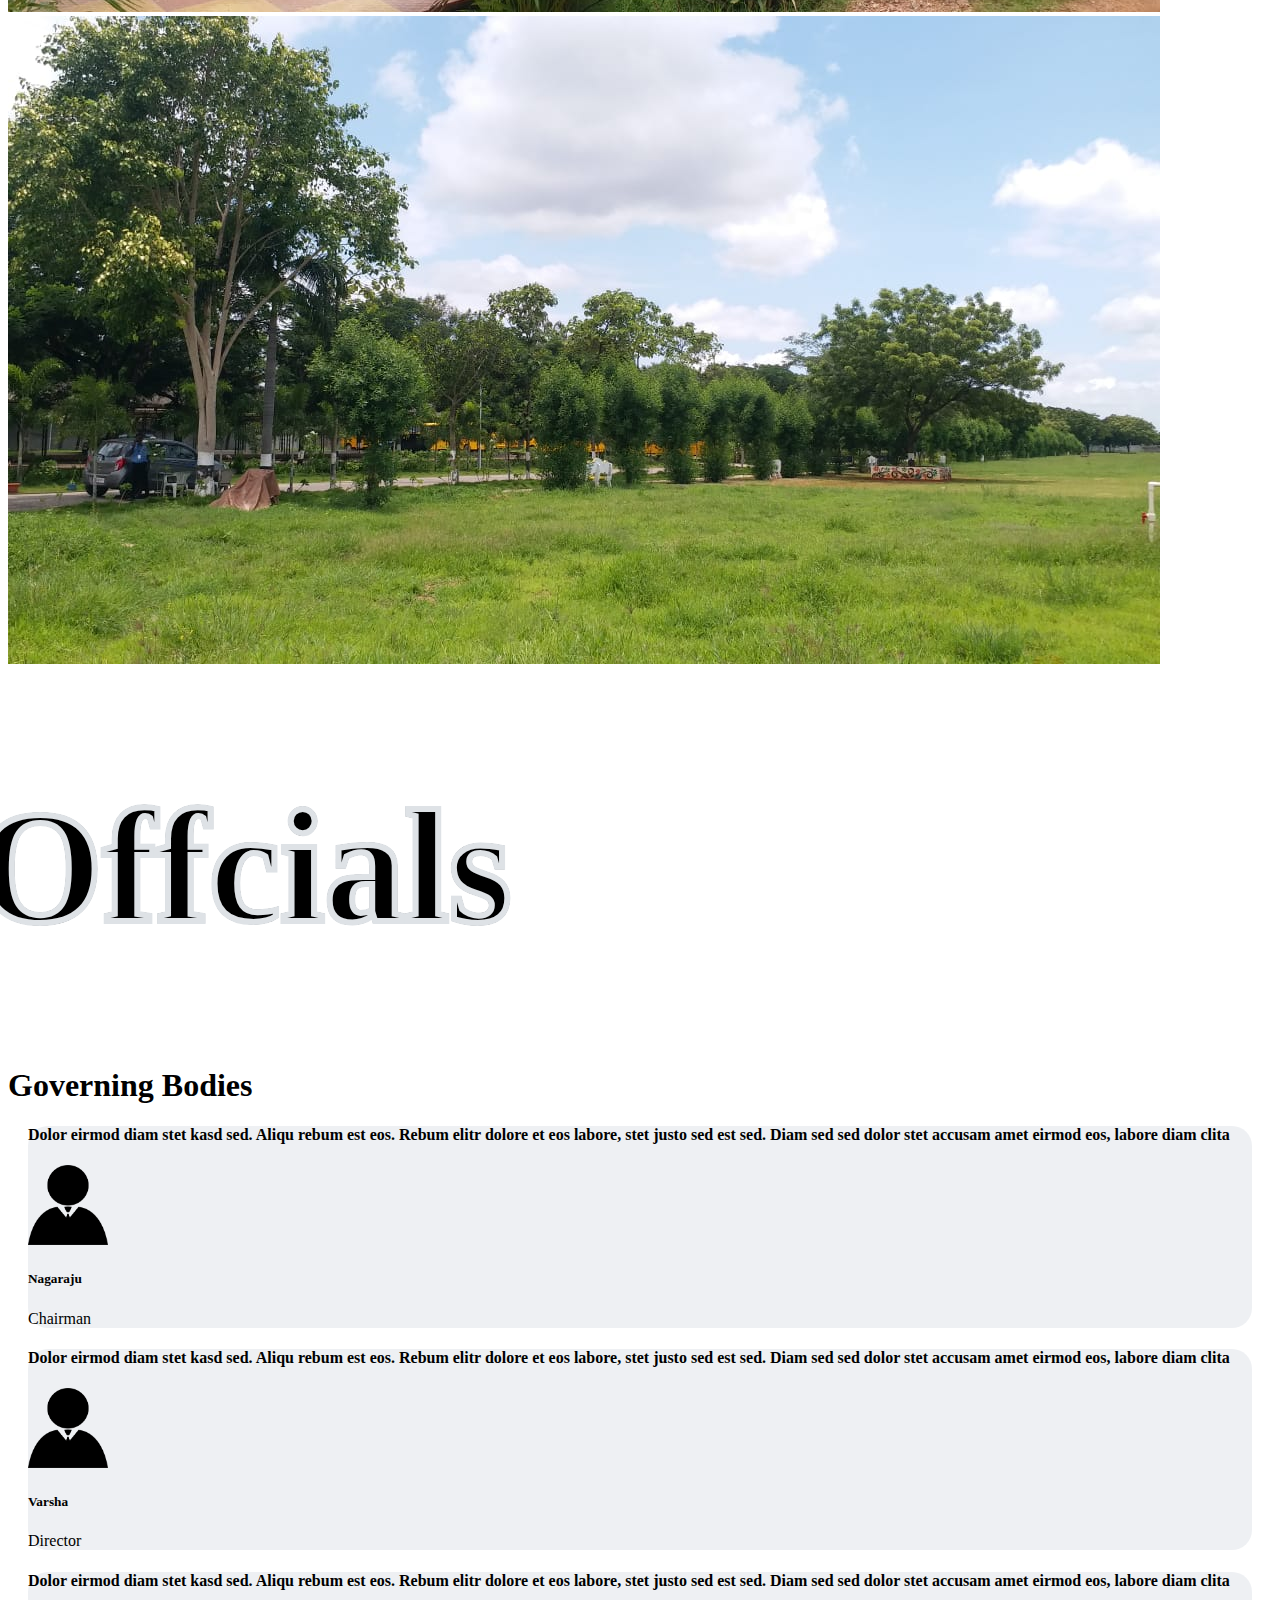
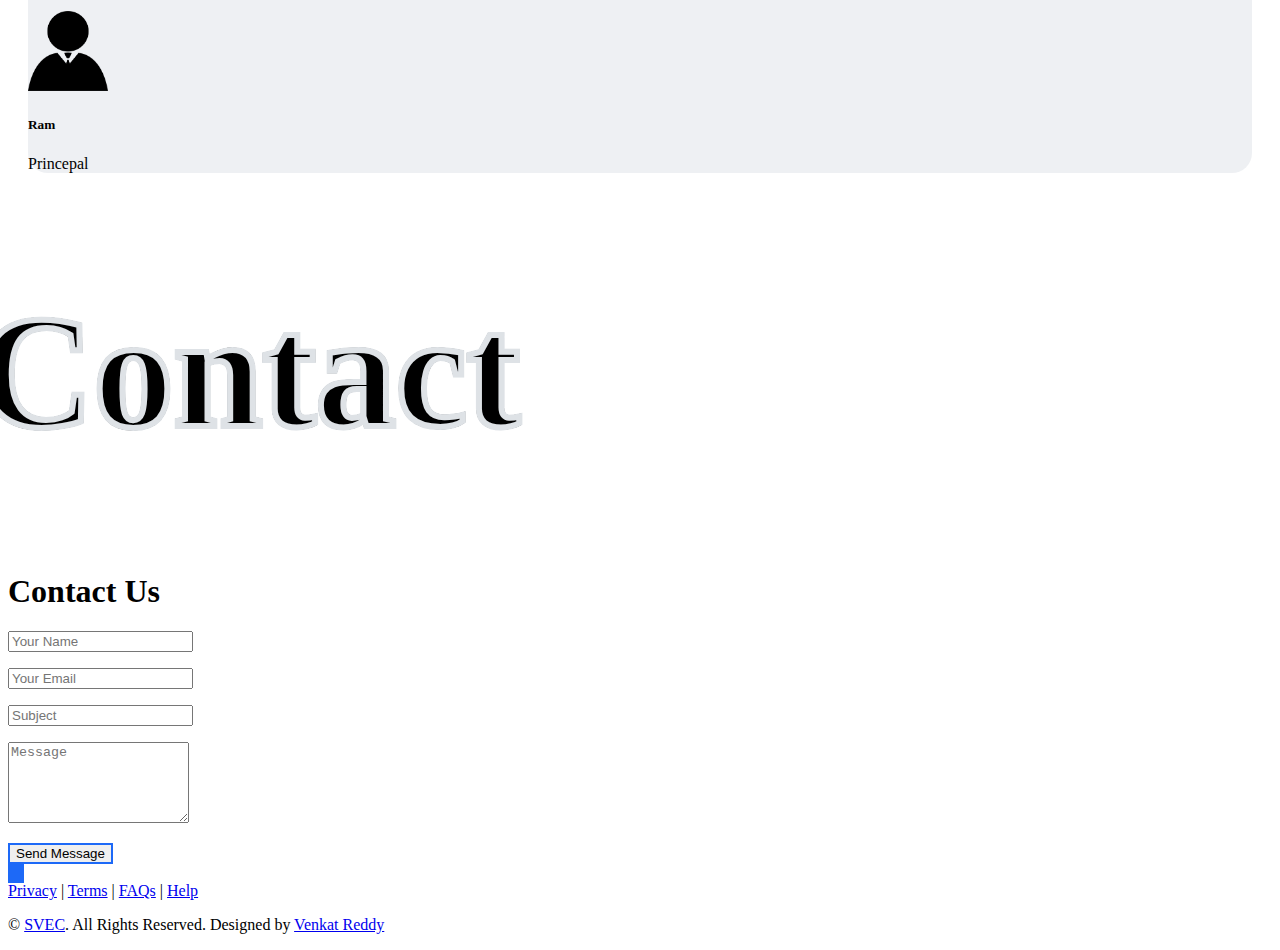
==== commit 8a7ed695: "commit" ====
--- a/college.html
+++ b/college.html
@@ -8,7 +8,6 @@
     <link href="https://cdn.jsdelivr.net/npm/bootstrap@5.3.0/dist/css/bootstrap.min.css" rel="stylesheet"
         integrity="sha384-9ndCyUaIbzAi2FUVXJi0CjmCapSmO7SnpJef0486qhLnuZ2cdeRhO02iuK6FUUVM" crossorigin="anonymous">
     <link rel="stylesheet" href="college.css">
-    <link rel="stylesheet" href="style.css"
     <link rel="stylesheet" href="https://cdn.jsdelivr.net/npm/bootstrap-icons@1.10.5/font/bootstrap-icons.css">
 </head>
 
